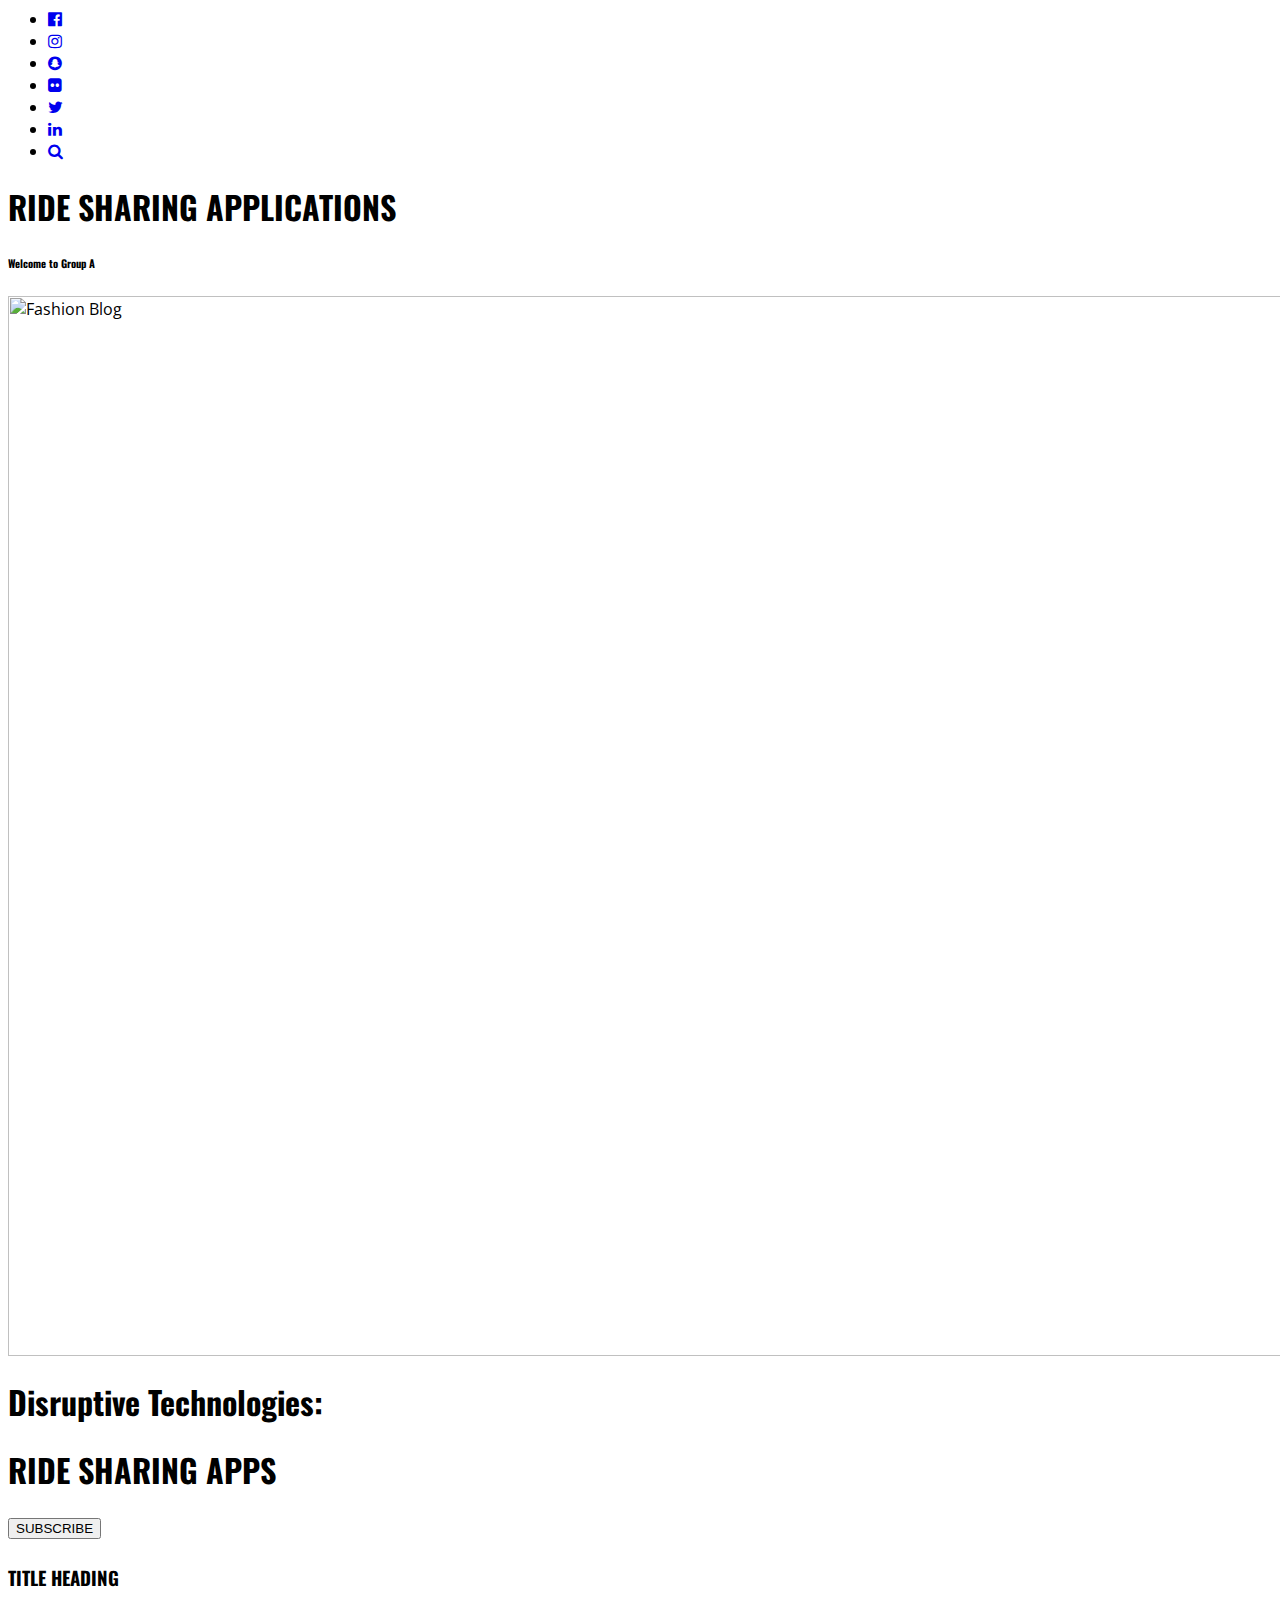
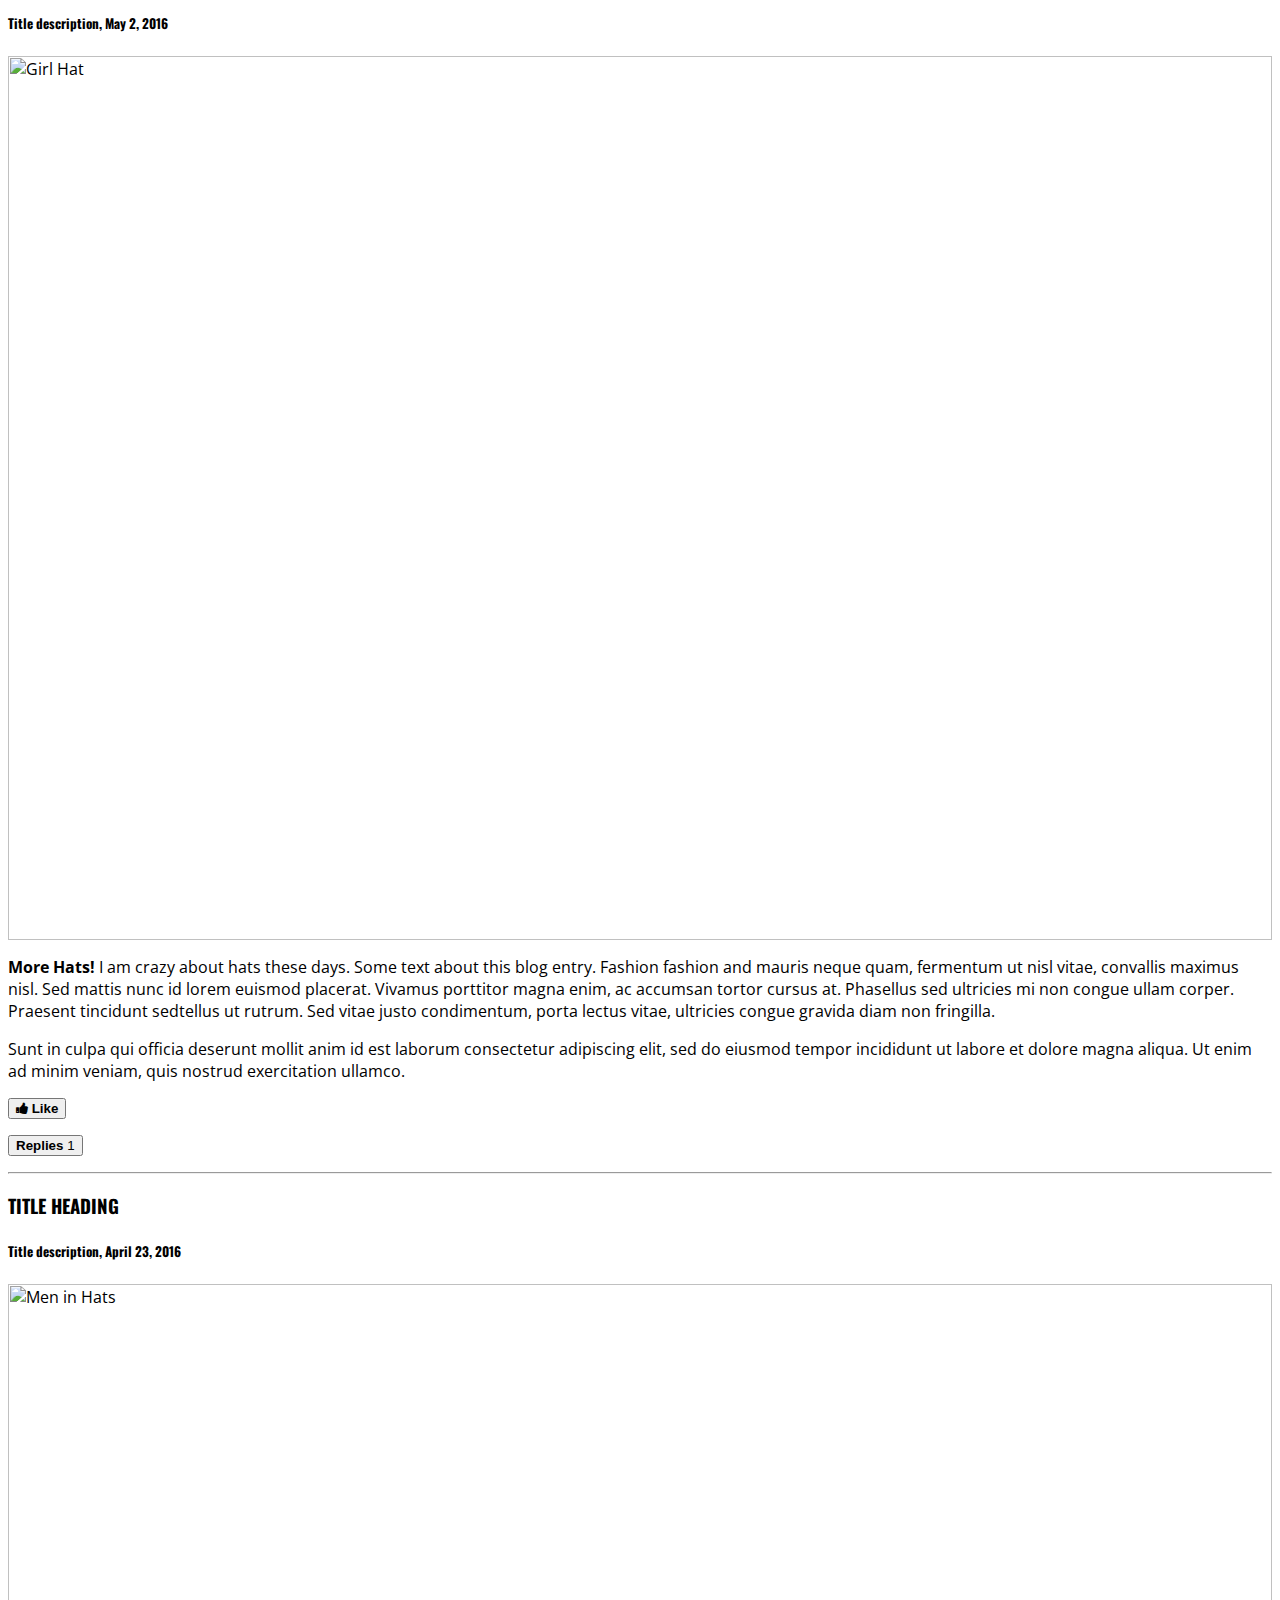
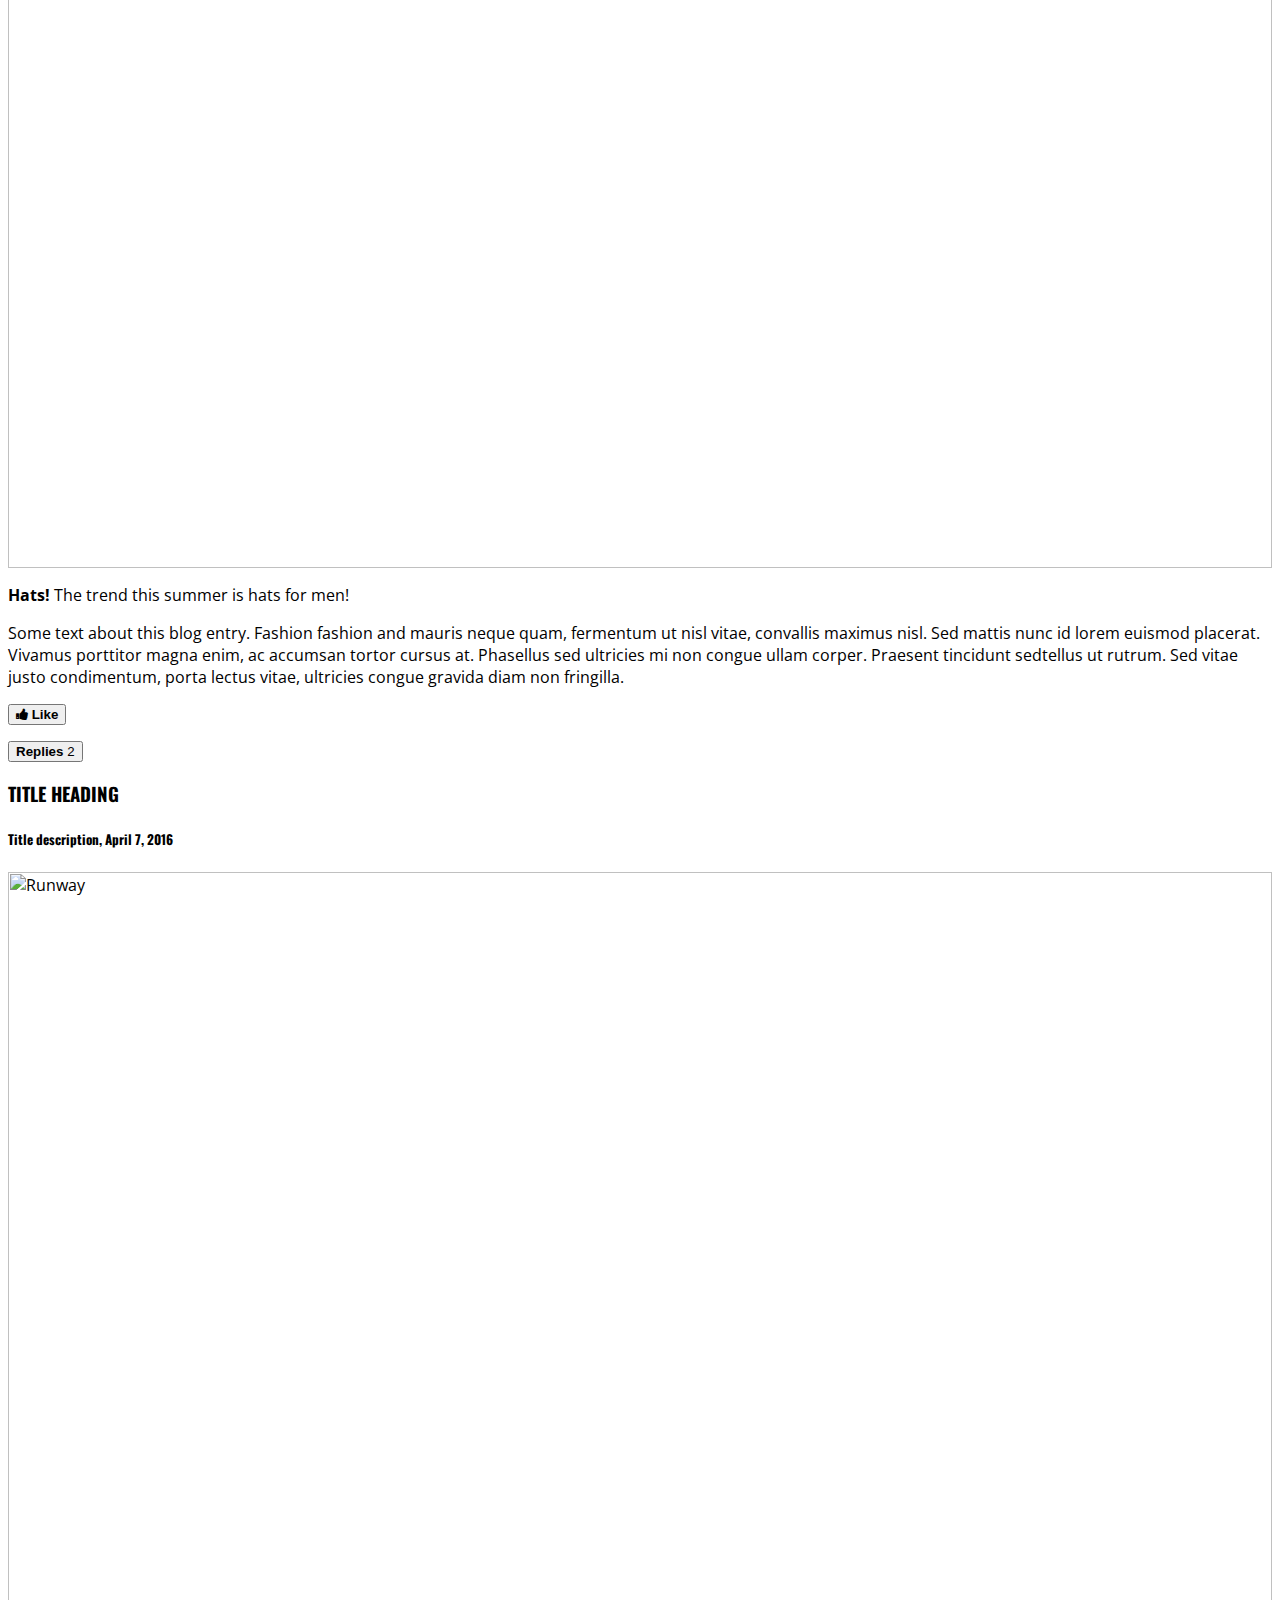
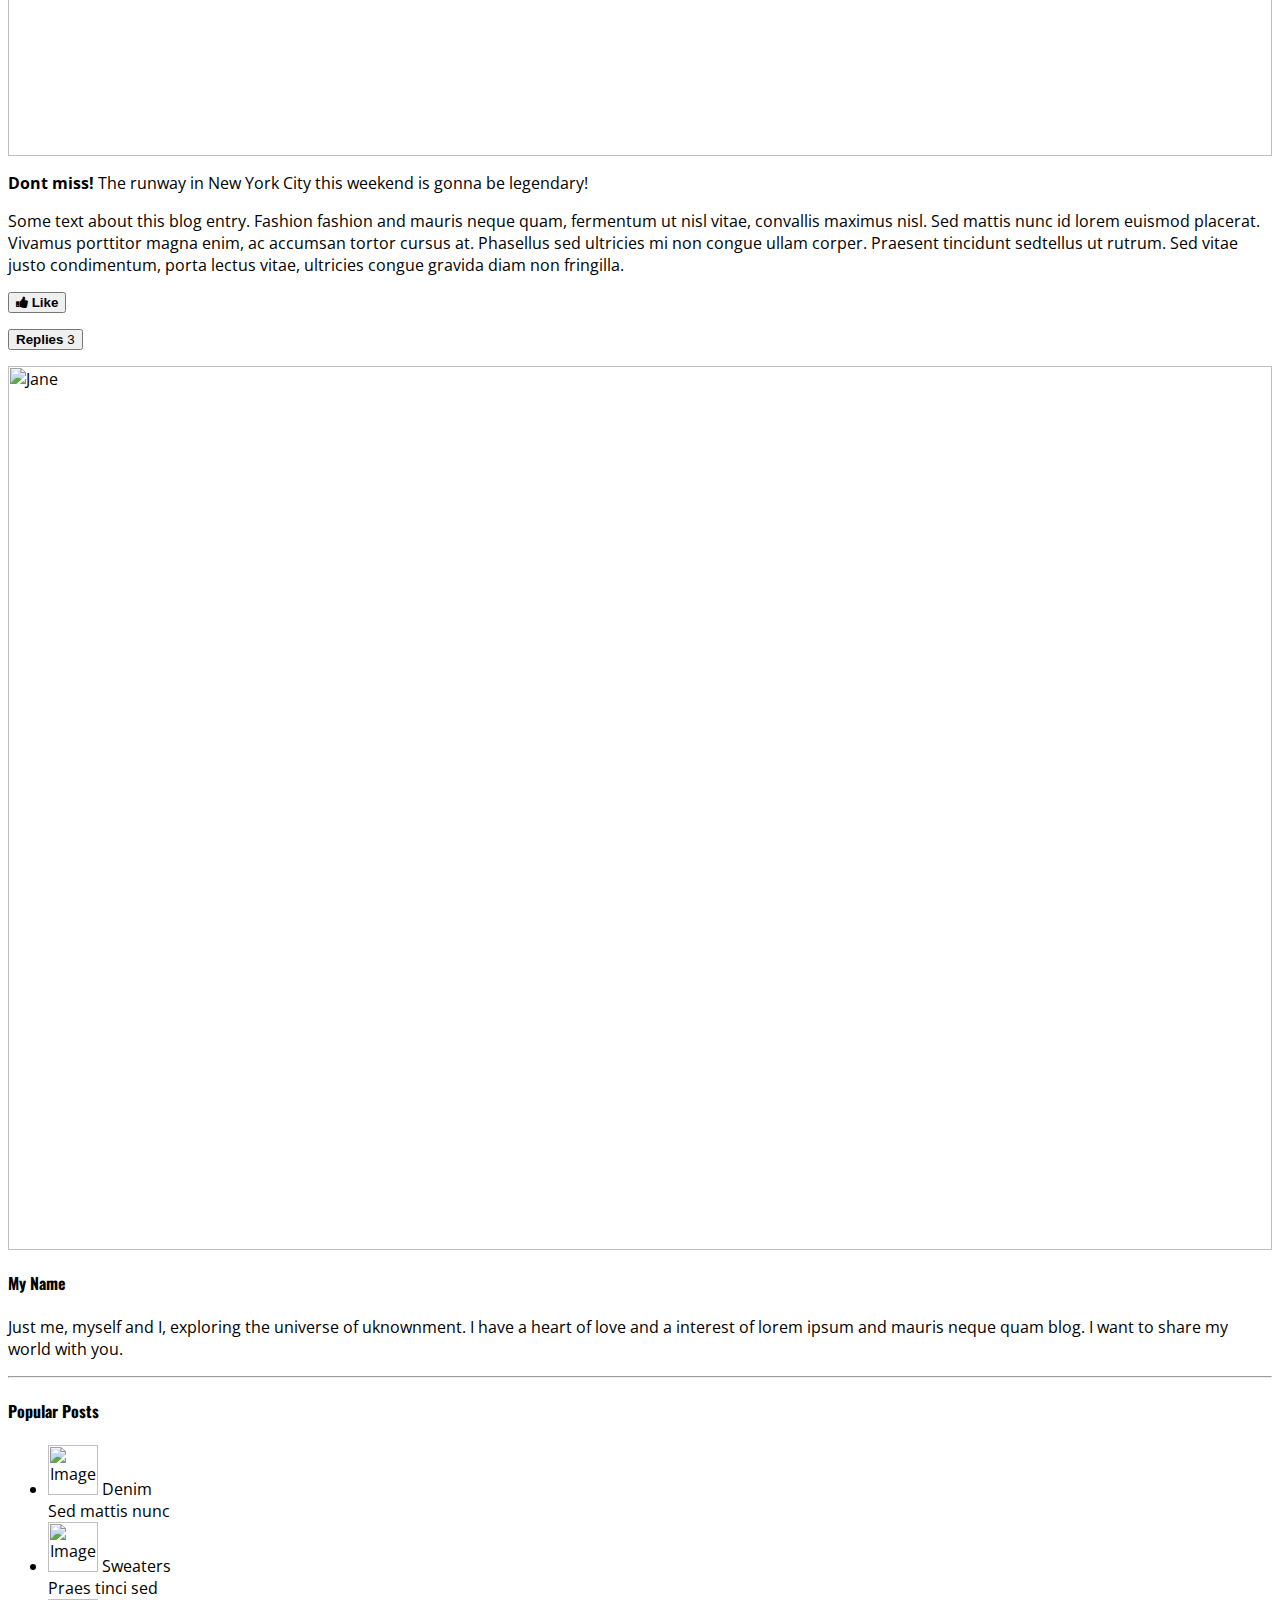
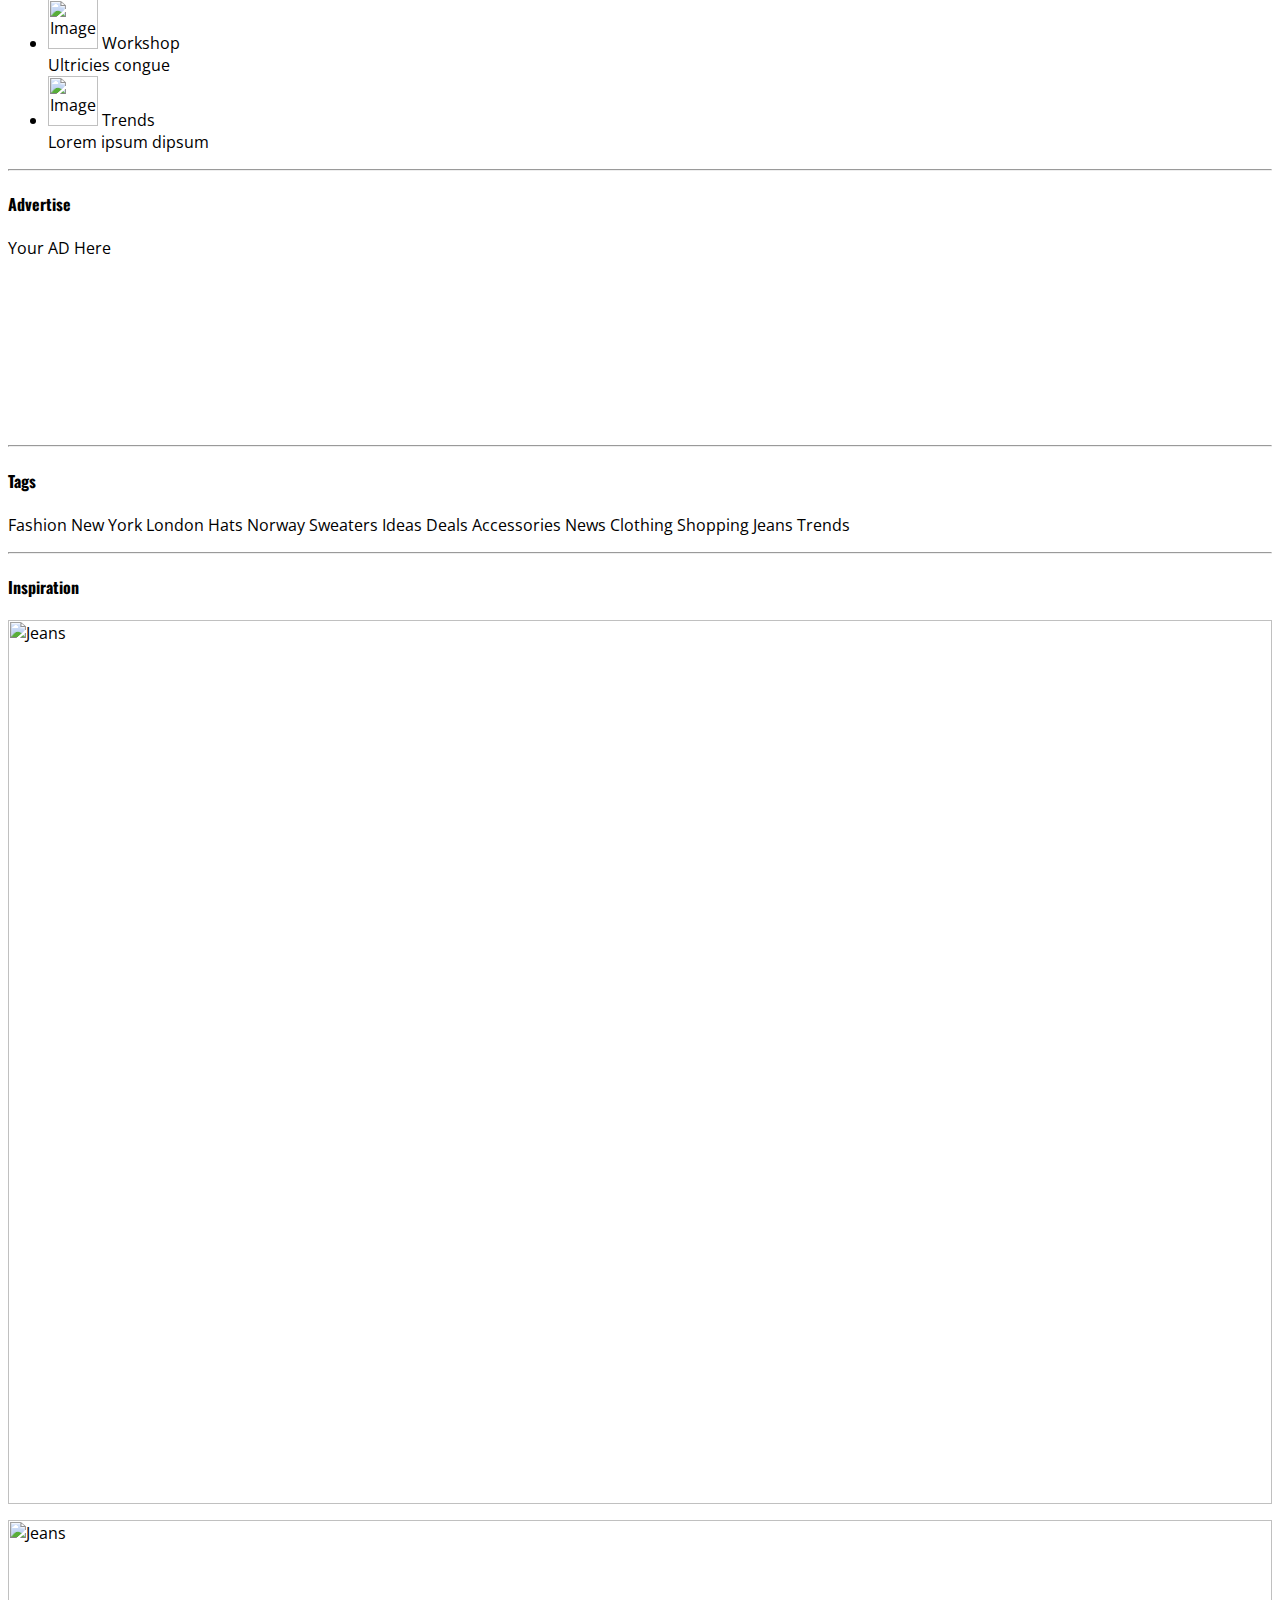
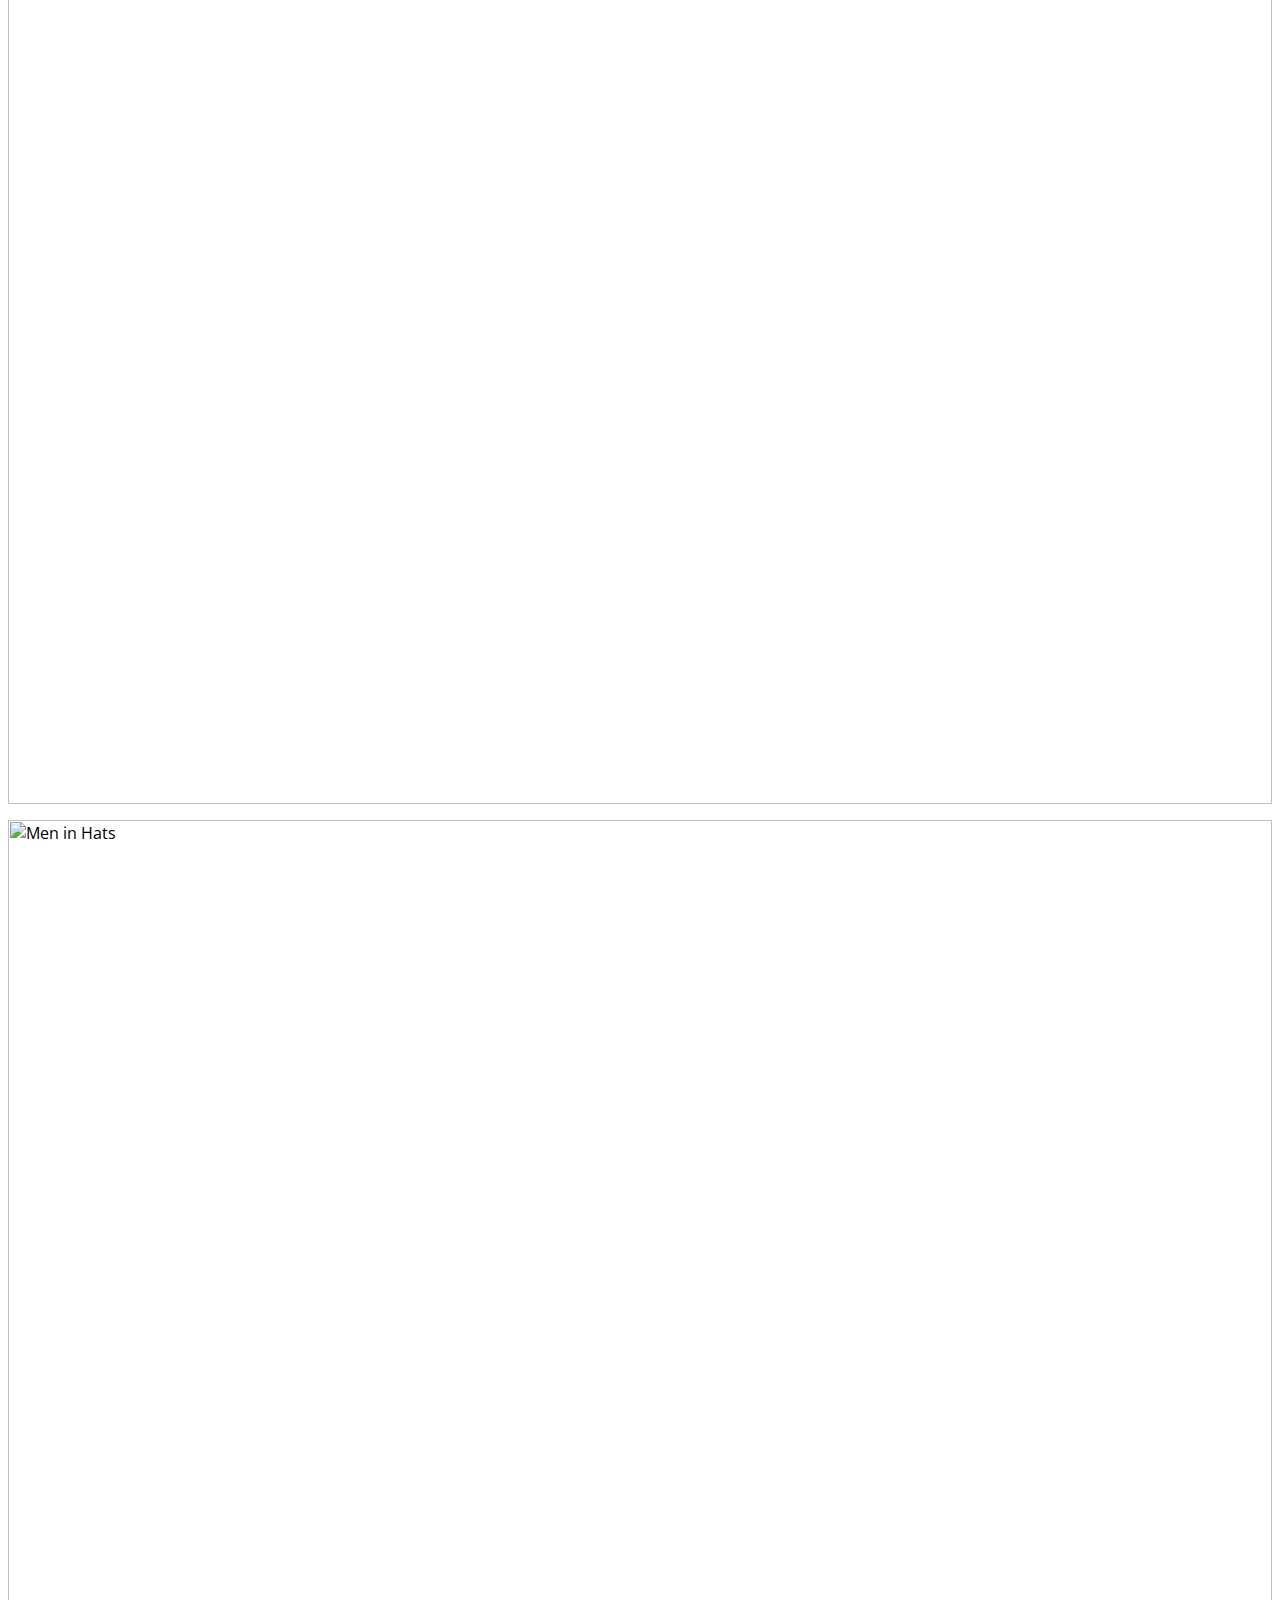
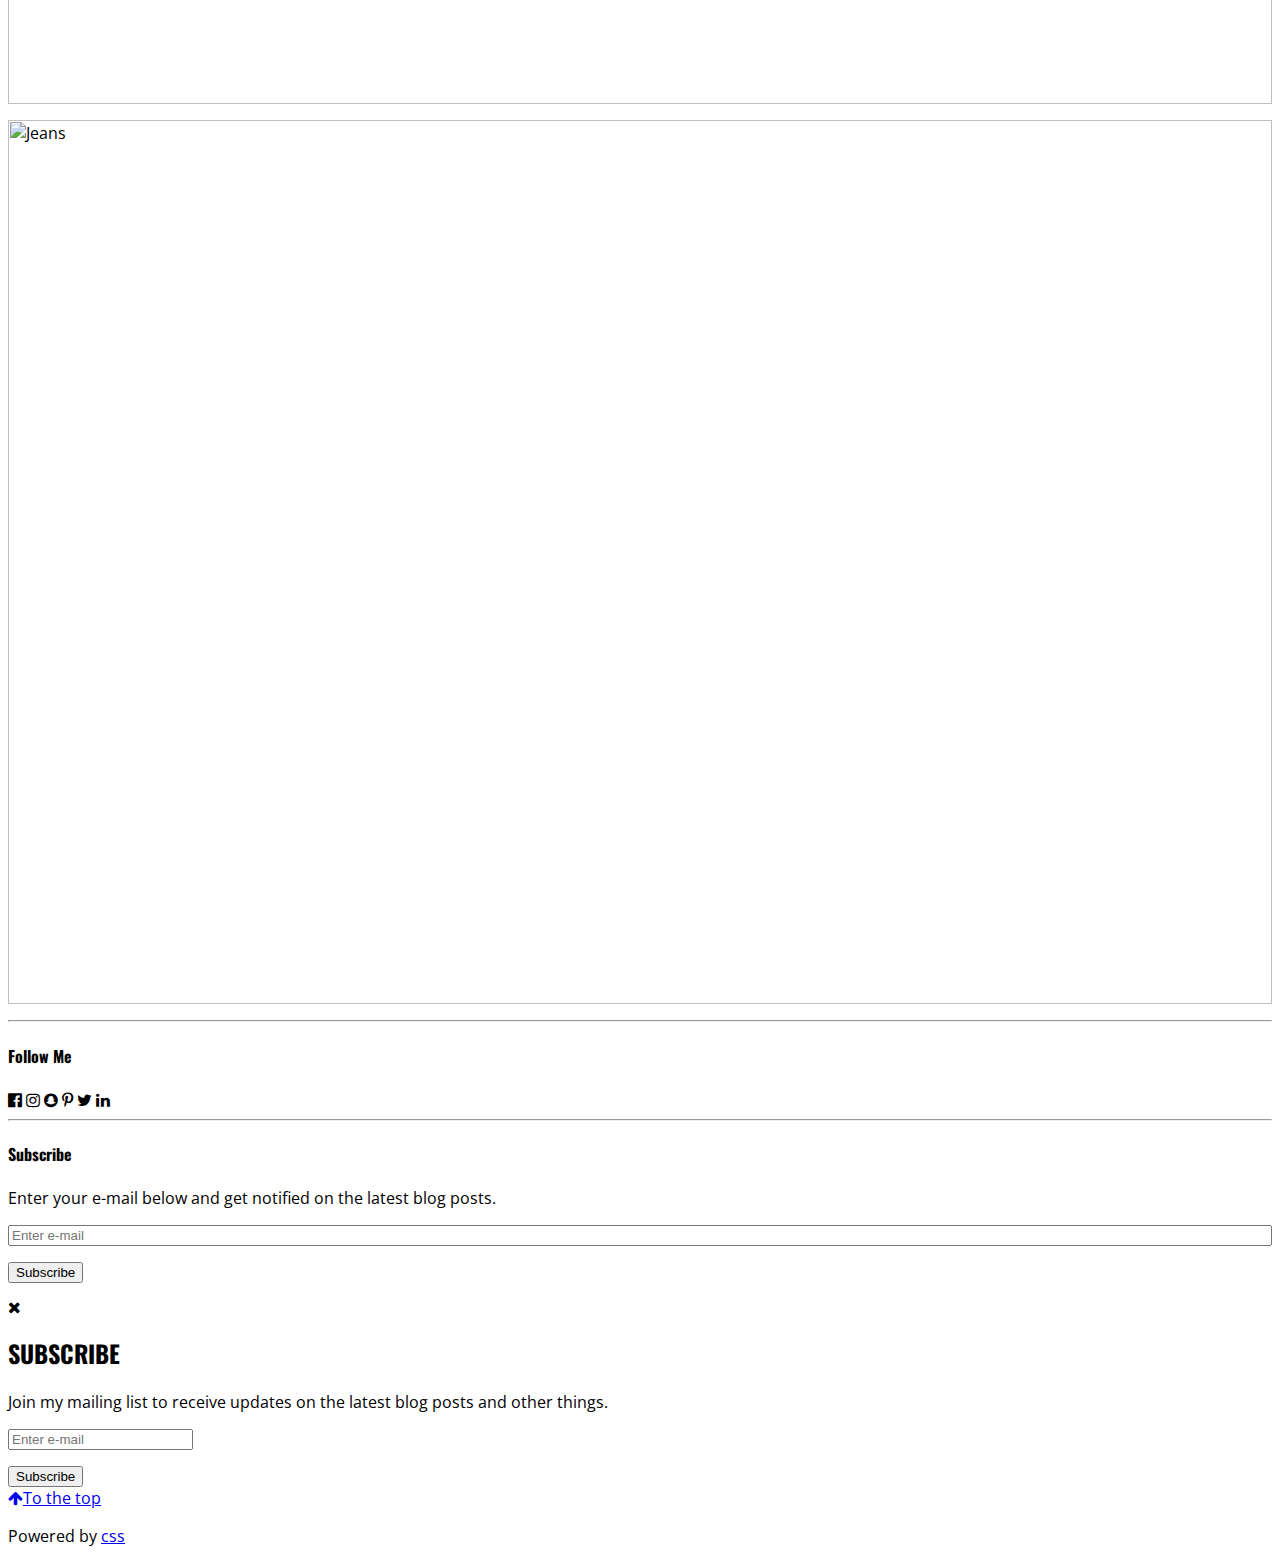
==== index.html @ 6582c115 "Update index.html" ====
<html>
<head>
<link rel="stylesheet" type="text/css" href="stylesheet.css" />
<title>W3.CSS Template</title>
<meta charset="UTF-8">
<meta name="viewport" content="width=device-width, initial-scale=1">
<link rel="stylesheet" href="https://fonts.googleapis.com/css?family=Oswald">
<link rel="stylesheet" href="https://fonts.googleapis.com/css?family=Open Sans">
<link rel="stylesheet" href="https://cdnjs.cloudflare.com/ajax/libs/font-awesome/4.7.0/css/font-awesome.min.css">
<style>
h1,h2,h3,h4,h5,h6 {font-family: "Oswald"}
body {font-family: "Open Sans"}
</style>
</head>
<body class="w3-light-grey">

<!-- Navigation bar with social media icons -->
<ul class="w3-navbar w3-black w3-hide-small">
  <li><a href="#"><i class="fa fa-facebook-official"></i></a></li>
  <li><a href="#"><i class="fa fa-instagram"></i></a></li>
  <li><a href="#"><i class="fa fa-snapchat"></i></a></li>
  <li><a href="#"><i class="fa fa-flickr"></i></a></li>
  <li><a href="#"><i class="fa fa-twitter"></i></a></li>
  <li><a href="#"><i class="fa fa-linkedin"></i></a></li>
  <li class="w3-right"><a href="#"><i class="fa fa-search"></i></a></li>
</ul>
  
<!-- w3-content defines a container for fixed size centered content, 
and is wrapped around the whole page content, except for the footer in this example -->
<div class="w3-content" style="max-width:1600px">

  <!-- Header -->
  <header class="w3-container w3-center w3-padding-48 w3-white">
    <h1 class="w3-xxxlarge"><b>RIDE SHARING APPLICATIONS</b></h1>
    <h6>Welcome to<span class="w3-tag"> Group A</span></h6>
  </header>

  <!-- Image header -->
  <header class="w3-display-container w3-wide" id="home">
    <img class="w3-image" src="https://germini.info/wp-content/uploads/2016/12/JavaScript-if-else.jpg" alt="Fashion Blog" width="1600" height="1060">
    <div class="w3-display-left w3-padding-xlarge">
      <h1 class="w3-text-white">Disruptive Technologies:</h1>
      <h1 class="w3-jumbo w3-text-white w3-hide-small"><b>RIDE SHARING APPS</b></h1>
      <h6><button class="w3-btn w3-white w3-padding-large w3-large w3-opacity w3-hover-opacity-off" onclick="document.getElementById('subscribe').style.display='block'">SUBSCRIBE</button></h6>
    </div>
  </header>

  <!-- Grid -->
  <div class="w3-row w3-padding w3-border">

    <!-- Blog entries -->
    <div class="w3-col l8 s12">
    
      <!-- Blog entry -->
      <div class="w3-container w3-white w3-margin w3-padding-large">
        <div class="w3-center">
          <h3>TITLE HEADING</h3>
          <h5>Title description, <span class="w3-opacity">May 2, 2016</span></h5>
        </div>

        <div class="w3-justify">
          <img src="https://germini.info/wp-content/uploads/2016/12/JavaScript-if-else.jpg" alt="Girl Hat" style="width:100%" class="w3-padding-12">
          <p><strong>More Hats!</strong> I am crazy about hats these days. Some text about this blog entry. Fashion fashion and mauris neque quam, fermentum ut nisl vitae, convallis maximus nisl. Sed mattis nunc id lorem euismod placerat. Vivamus porttitor
            magna enim, ac accumsan tortor cursus at. Phasellus sed ultricies mi non congue ullam corper. Praesent tincidunt sedtellus ut rutrum. Sed vitae justo condimentum, porta lectus vitae, ultricies congue gravida diam non fringilla.</p>
          <p>Sunt in culpa qui officia deserunt mollit anim id est laborum consectetur adipiscing elit, sed do eiusmod tempor incididunt ut labore et dolore magna aliqua. Ut enim ad minim veniam, quis nostrud exercitation ullamco.</p>
          <p class="w3-left"><button class="w3-btn w3-white w3-border" onclick="likeFunction(this)"><b><i class="fa fa-thumbs-up"></i> Like</b></button></p>
          <p class="w3-right"><button class="w3-btn" onclick="myFunction('demo1')" id="myBtn"><b>Replies  </b> <span class="w3-tag w3-white">1</span></button></p>
          <p class="w3-clear"></p>
          <div class="w3-row w3-padding-bottom" id="demo1" style="display:none">
            <hr>
              <div class="w3-col l2 m3">
                <img src="https://germini.info/wp-content/uploads/2016/12/JavaScript-if-else.jpg" style="width:90px;">
              </div>
              <div class="w3-col l10 m9">
                <h4>George <span class="w3-opacity w3-medium">May 3, 2015, 6:32 PM</span></h4>
                <p>Great blog post! Following</p>
              </div>
          </div>
        </div>
      </div>
      <hr>

      <!-- Blog entry -->
      <div class="w3-container w3-white w3-margin w3-padding-large">
        <div class="w3-center">
          <h3>TITLE HEADING</h3>
          <h5>Title description, <span class="w3-opacity">April 23, 2016</span></h5>
        </div>

        <div class="w3-justify">
          <img src="https://germini.info/wp-content/uploads/2016/12/JavaScript-if-else.jpg" alt="Men in Hats" style="width:100%" class="w3-padding-12">
          <p><strong>Hats!</strong> The trend this summer is hats for men!</p>
          <p>Some text about this blog entry. Fashion fashion and mauris neque quam, fermentum ut nisl vitae, convallis maximus nisl. Sed mattis nunc id lorem euismod placerat. Vivamus porttitor magna enim, ac accumsan tortor cursus at. Phasellus sed ultricies
            mi non congue ullam corper. Praesent tincidunt sedtellus ut rutrum. Sed vitae justo condimentum, porta lectus vitae, ultricies congue gravida diam non fringilla.</p>
          <p class="w3-left"><button class="w3-btn w3-white w3-border" onclick="likeFunction(this)"><b><i class="fa fa-thumbs-up"></i> Like</b></button></p>
          <p class="w3-right"><button class="w3-btn" onclick="myFunction('demo2')"><b>Replies  </b> <span class="w3-tag w3-white">2</span></button></p>
          <p class="w3-clear"></p>
          
          <!-- Example of comment field -->
          <div id="demo2" style="display:none">
            <div class="w3-row">
              <hr>
              <div class="w3-col l2 m3">
                <img src="https://germini.info/wp-content/uploads/2016/12/JavaScript-if-else.jpg" style="width:90px;">
              </div>
              <div class="w3-col l10 m9">
                <h4>Amber <span class="w3-opacity w3-medium">April 26, 2015, 10:52 PM</span></h4>
                <p>Love your blog page! Simply the best! Lorem ipsum dolor sit amet, consectetur adipiscing elit, sed do eiusmod tempor incididunt ut labore et dolore magna aliqua.</p><br>
              </div>
            </div>
            <div class="w3-row w3-padding-bottom">
              <div class="w3-col l2 m3">
                <img src="https://germini.info/wp-content/uploads/2016/12/JavaScript-if-else.jpg" style="width:90px;">
              </div>
              <div class="w3-col l10 m9">
                <h4>Angie <span class="w3-opacity w3-medium">April 23, 2015, 9:12 PM</span></h4>
                <p>Love hats!!</p>
              </div>
            </div>
          </div>
        </div>
      </div>

      <!-- Blog entry -->
      <div class="w3-container w3-white w3-margin w3-padding-large">
        <div class="w3-center">
          <h3>TITLE HEADING</h3>
          <h5>Title description, <span class="w3-opacity">April 7, 2016</span></h5>
        </div>

        <div class="w3-justify">
          <img src="https://germini.info/wp-content/uploads/2016/12/JavaScript-if-else.jpg" alt="Runway" style="width:100%" class="w3-padding-12">
          <p><strong>Dont miss!</strong> The runway in New York City this weekend is gonna be legendary!</p>
          <p>Some text about this blog entry. Fashion fashion and mauris neque quam, fermentum ut nisl vitae, convallis maximus nisl. Sed mattis nunc id lorem euismod placerat. Vivamus porttitor magna enim, ac accumsan tortor cursus at. Phasellus sed ultricies
            mi non congue ullam corper. Praesent tincidunt sedtellus ut rutrum. Sed vitae justo condimentum, porta lectus vitae, ultricies congue gravida diam non fringilla.</p>
          <p class="w3-left"><button class="w3-btn w3-white w3-border" onclick="likeFunction(this)"><b><i class="fa fa-thumbs-up"></i> Like</b></button></p>
          <p class="w3-right"><button class="w3-btn" onclick="myFunction('demo3')"><b>Replies  </b> <span class="w3-tag w3-white">3</span></button></p>
          <p class="w3-clear"></p>
          
          <!-- Example of comment field -->
          <div id="demo3" style="display:none">
            <hr>
            <div class="w3-row w3-margin-bottom">
              <div class="w3-col l2 m3">
                <img src="https://germini.info/wp-content/uploads/2016/12/JavaScript-if-else.jpg" style="width:90px;">
              </div>
              <div class="w3-col l10 m9">
                <h4>Jane <span class="w3-opacity w3-medium">April 10, 2015, 7:22 PM</span></h4>
                <p>That was a great runway show! Thanks for everything.</p>
              </div>
            </div>
            <div class="w3-row w3-margin-bottom">
              <div class="w3-col l2 m3">
                <img src="https://germini.info/wp-content/uploads/2016/12/JavaScript-if-else.jpg" style="width:90px;">
              </div>
              <div class="w3-col l10 m9">
                <h4>John <span class="w3-opacity w3-medium">April 8, 2015, 10:32 PM</span></h4>
                <p>Keep up the GREAT work! I am cheering for you!! Lorem ipsum dolor sit amet, consectetur adipiscing elit, sed do eiusmod tempor incididunt.</p>
              </div>
            </div>
            <div class="w3-row w3-padding-bottom">
              <div class="w3-col l2 m3">
                <img src="https://germini.info/wp-content/uploads/2016/12/JavaScript-if-else.jpg" style="width:90px;">
              </div>
              <div class="w3-col l10 m9">
                <h4>Anja <span class="w3-opacity w3-medium">April 7, 2015, 9:12 PM</span></h4>
                <p>Cant wait for the runway to start!</p>
              </div>
            </div>
          </div>
        </div>
      </div>
      
    <!-- END BLOG ENTRIES -->
    </div>

    <!-- About/Information menu -->
    <div class="w3-col l4">
      <!-- About Card -->
      <div class="w3-white w3-margin">
        <img src="https://germini.info/wp-content/uploads/2016/12/JavaScript-if-else.jpg" alt="Jane" style="width:100%" class="w3-grayscale">
        <div class="w3-container w3-black">
          <h4>My Name</h4>
          <p>Just me, myself and I, exploring the universe of uknownment. I have a heart of love and a interest of lorem ipsum and mauris neque quam blog. I want to share my world with you.</p>
        </div>
      </div>
      <hr>

      <!-- Posts -->
      <div class="w3-white w3-margin">
        <div class="w3-container w3-padding w3-black">
          <h4>Popular Posts</h4>
        </div>
        <ul class="w3-ul w3-hoverable w3-white">
          <li class="w3-padding-16">
            <img src="https://germini.info/wp-content/uploads/2016/12/JavaScript-if-else.jpg" alt="Image" class="w3-left w3-margin-right" style="width:50px">
            <span class="w3-large">Denim</span>
            <br>
            <span>Sed mattis nunc</span>
          </li>
          <li class="w3-padding-16">
            <img src="https://germini.info/wp-content/uploads/2016/12/JavaScript-if-else.jpg" alt="Image" class="w3-left w3-margin-right" style="width:50px">
            <span class="w3-large">Sweaters</span>
            <br>
            <span>Praes tinci sed</span>
          </li>
          <li class="w3-padding-16">
            <img src="https://germini.info/wp-content/uploads/2016/12/JavaScript-if-else.jpg" alt="Image" class="w3-left w3-margin-right" style="width:50px">
            <span class="w3-large">Workshop</span>
            <br>
            <span>Ultricies congue</span>
          </li>
          <li class="w3-padding-16">
            <img src="https://germini.info/wp-content/uploads/2016/12/JavaScript-if-else.jpg" alt="Image" class="w3-left w3-margin-right w3-sepia" style="width:50px">
            <span class="w3-large">Trends</span>
            <br>
            <span>Lorem ipsum dipsum</span>
          </li>
        </ul>
      </div>
      <hr>

      <!-- Advertising -->
      <div class="w3-white w3-margin">
        <div class="w3-container w3-padding w3-black">
          <h4>Advertise</h4>
        </div>
        <div class="w3-container w3-white">
          <div class="w3-container w3-display-container w3-light-grey w3-section" style="height:200px">
            <span class="w3-display-middle">Your AD Here</span>
          </div>
        </div>
      </div>
      <hr>

      <!-- Tags -->
      <div class="w3-white w3-margin">
        <div class="w3-container w3-padding w3-black">
          <h4>Tags</h4>
        </div>
        <div class="w3-container w3-white">
          <p>
            <span class="w3-tag w3-black w3-margin-bottom">Fashion</span> <span class="w3-tag w3-light-grey w3-small w3-margin-bottom">New York</span> <span class="w3-tag w3-light-grey w3-small w3-margin-bottom">London</span>
            <span class="w3-tag w3-light-grey w3-small w3-margin-bottom">Hats</span> <span class="w3-tag w3-light-grey w3-small w3-margin-bottom">Norway</span> <span class="w3-tag w3-light-grey w3-small w3-margin-bottom">Sweaters</span>
            <span class="w3-tag w3-light-grey w3-small w3-margin-bottom">Ideas</span> <span class="w3-tag w3-light-grey w3-small w3-margin-bottom">Deals</span> <span class="w3-tag w3-light-grey w3-small w3-margin-bottom">Accessories</span>
            <span class="w3-tag w3-light-grey w3-small w3-margin-bottom">News</span> <span class="w3-tag w3-light-grey w3-small w3-margin-bottom">Clothing</span> <span class="w3-tag w3-light-grey w3-small w3-margin-bottom">Shopping</span>
            <span class="w3-tag w3-light-grey w3-small w3-margin-bottom">Jeans</span> <span class="w3-tag w3-light-grey w3-small w3-margin-bottom">Trends</span>
          </p>
        </div>
      </div>
      <hr>

      <!-- Inspiration -->
      <div class="w3-white w3-margin">
        <div class="w3-container w3-padding w3-black">
          <h4>Inspiration</h4>
        </div>
        <div class="w3-row-padding w3-white">
          <div class="w3-col s6">
            <p><img src="https://germini.info/wp-content/uploads/2016/12/JavaScript-if-else.jpg" alt="Jeans" style="width:100%"></p>
            <p><img src="https://germini.info/wp-content/uploads/2016/12/JavaScript-if-else.jpg" alt="Jeans" style="width:100%"></p>
          </div>
          <div class="w3-col s6">
            <p><img src="https://germini.info/wp-content/uploads/2016/12/JavaScript-if-else.jpg" alt="Men in Hats" style="width:100%" class="w3-grayscale"></p>
            <p><img src="https://germini.info/wp-content/uploads/2016/12/JavaScript-if-else.jpg" alt="Jeans" style="width:100%"></p>
         </div>
        </div>
      </div>
      <hr>

      <div class="w3-white w3-margin">
        <div class="w3-container w3-padding w3-black">
          <h4>Follow Me</h4>
        </div>
        <div class="w3-container w3-xlarge w3-padding">
          <i class="fa fa-facebook-official w3-hover-text-indigo"></i>
          <i class="fa fa-instagram w3-hover-text-purple"></i>
          <i class="fa fa-snapchat w3-hover-text-yellow"></i>
          <i class="fa fa-pinterest-p w3-hover-text-red"></i>
          <i class="fa fa-twitter w3-hover-text-light-blue"></i>
          <i class="fa fa-linkedin w3-hover-text-indigo"></i>
        </div>
      </div>
      <hr>
      
      <!-- Subscribe -->
      <div class="w3-white w3-margin">
        <div class="w3-container w3-padding w3-black">
          <h4>Subscribe</h4>
        </div>
        <div class="w3-container w3-white">
          <p>Enter your e-mail below and get notified on the latest blog posts.</p>
          <p><input class="w3-input w3-border" type="text" placeholder="Enter e-mail" style="width:100%"></p>
          <p><button type="button" class="w3-btn-block w3-padding w3-red w3-opacity w3-hover-opacity-off">Subscribe</button></p>
        </div>
      </div>

    <!-- END About/Intro Menu -->
    </div>

  <!-- END GRID -->
  </div>

<!-- END w3-content -->
</div>

<!-- Subscribe Modal -->
<div id="subscribe" class="w3-modal w3-animate-opacity">
  <div class="w3-modal-content w3-padding-jumbo">
    <div class="w3-container w3-white">
      <i onclick="document.getElementById('subscribe').style.display='none'" class="fa fa-remove w3-xlarge w3-closebtn w3-hover-text-grey w3-margin"></i>
      <h2 class="w3-wide">SUBSCRIBE</h2>
      <p>Join my mailing list to receive updates on the latest blog posts and other things.</p>
      <p><input class="w3-input w3-border" type="text" placeholder="Enter e-mail"></p>
      <button type="button" class="w3-btn-block w3-padding-large w3-red w3-margin-bottom" onclick="document.getElementById('subscribe').style.display='none'">Subscribe</button>
    </div>
  </div>
</div>

<!-- Footer -->
<footer class="w3-container w3-dark-grey w3-padding-32 w3-padding-xlarge">
  <a href="#" class="w3-btn w3-padding-large w3-margin-bottom"><i class="fa fa-arrow-up w3-margin-right"></i>To the top</a>
  <p>Powered by <a href="#" target="_blank">css</a></p>
</footer>

<script>
// Toggle between hiding and showing blog replies/comments
document.getElementById("myBtn").click();
function myFunction(id) {
    var x = document.getElementById(id);
    if (x.className.indexOf("w3-show") == -1) {
        x.className += " w3-show";
    } else { 
        x.className = x.className.replace(" w3-show", "");
    }
}

function likeFunction(x) {
    x.style.fontWeight = "bold";
    x.innerHTML = "✓ Liked";
}
</script>

</body>
</html>
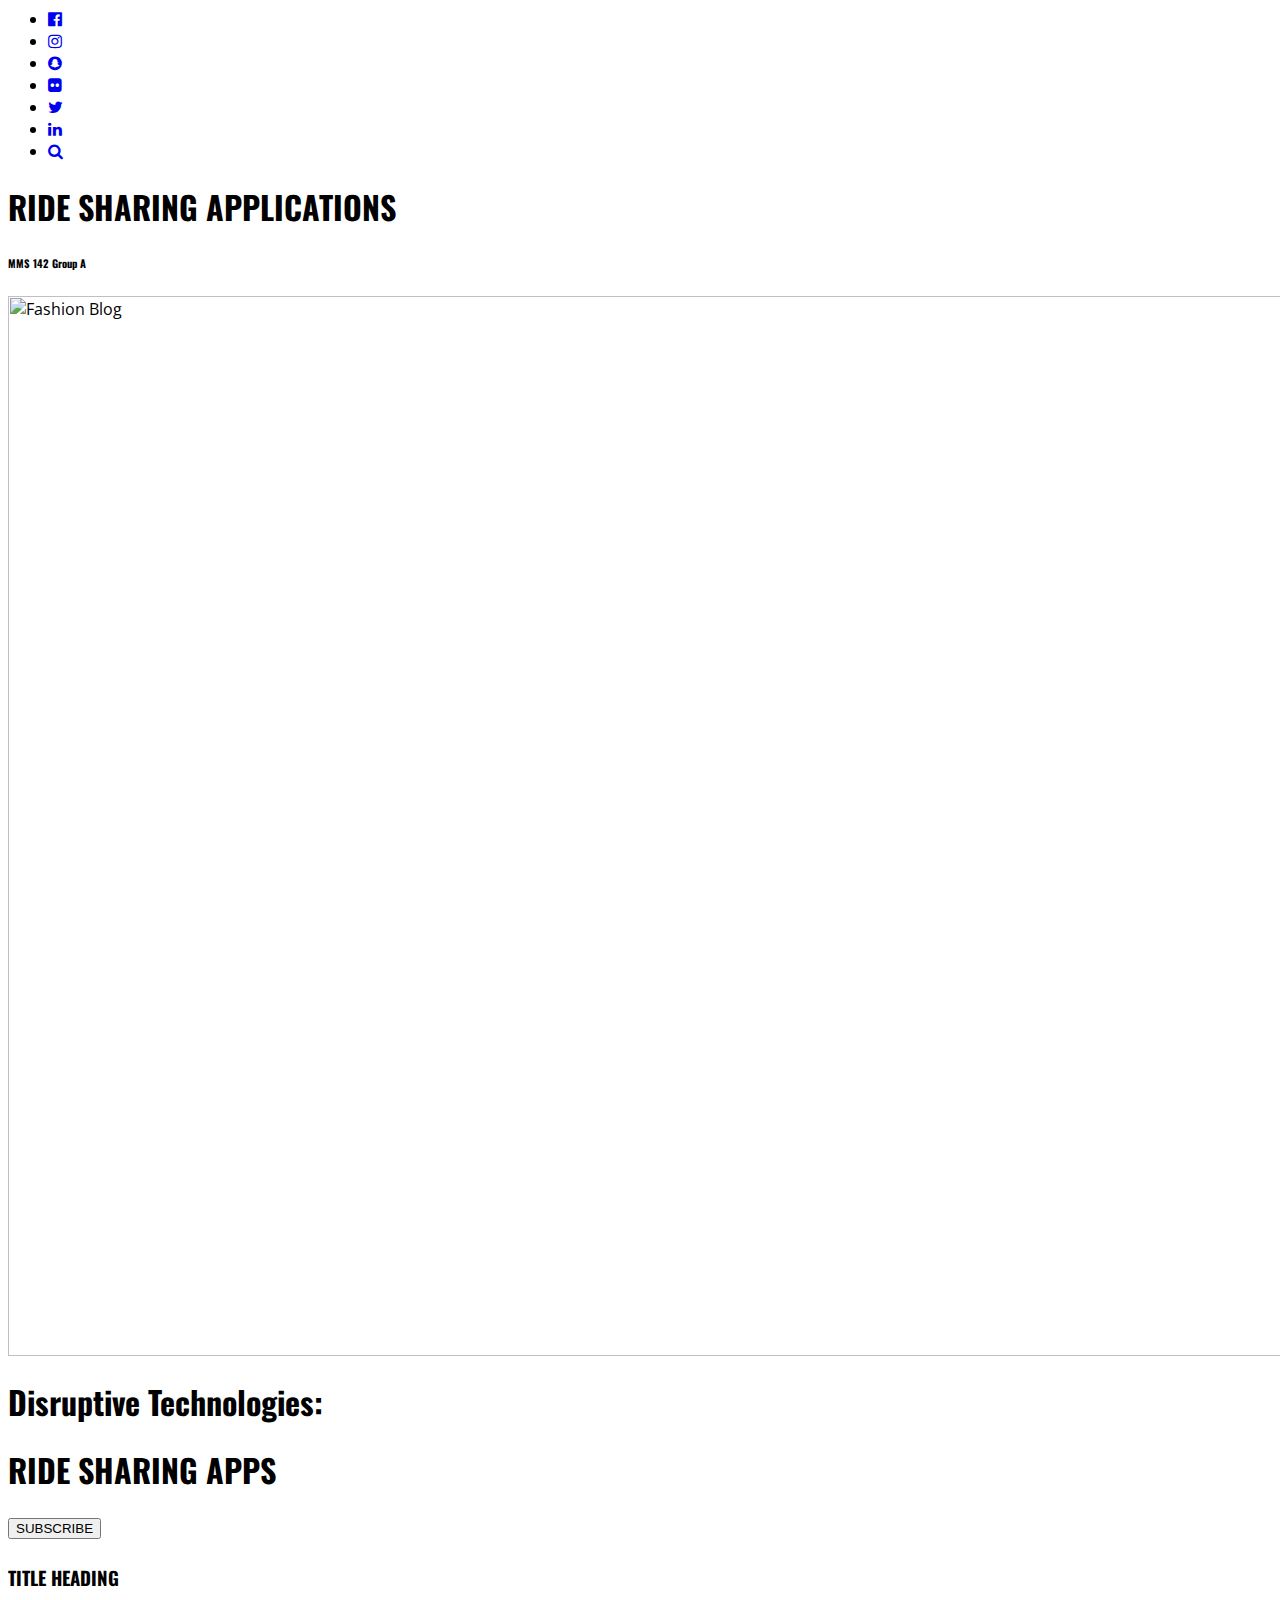
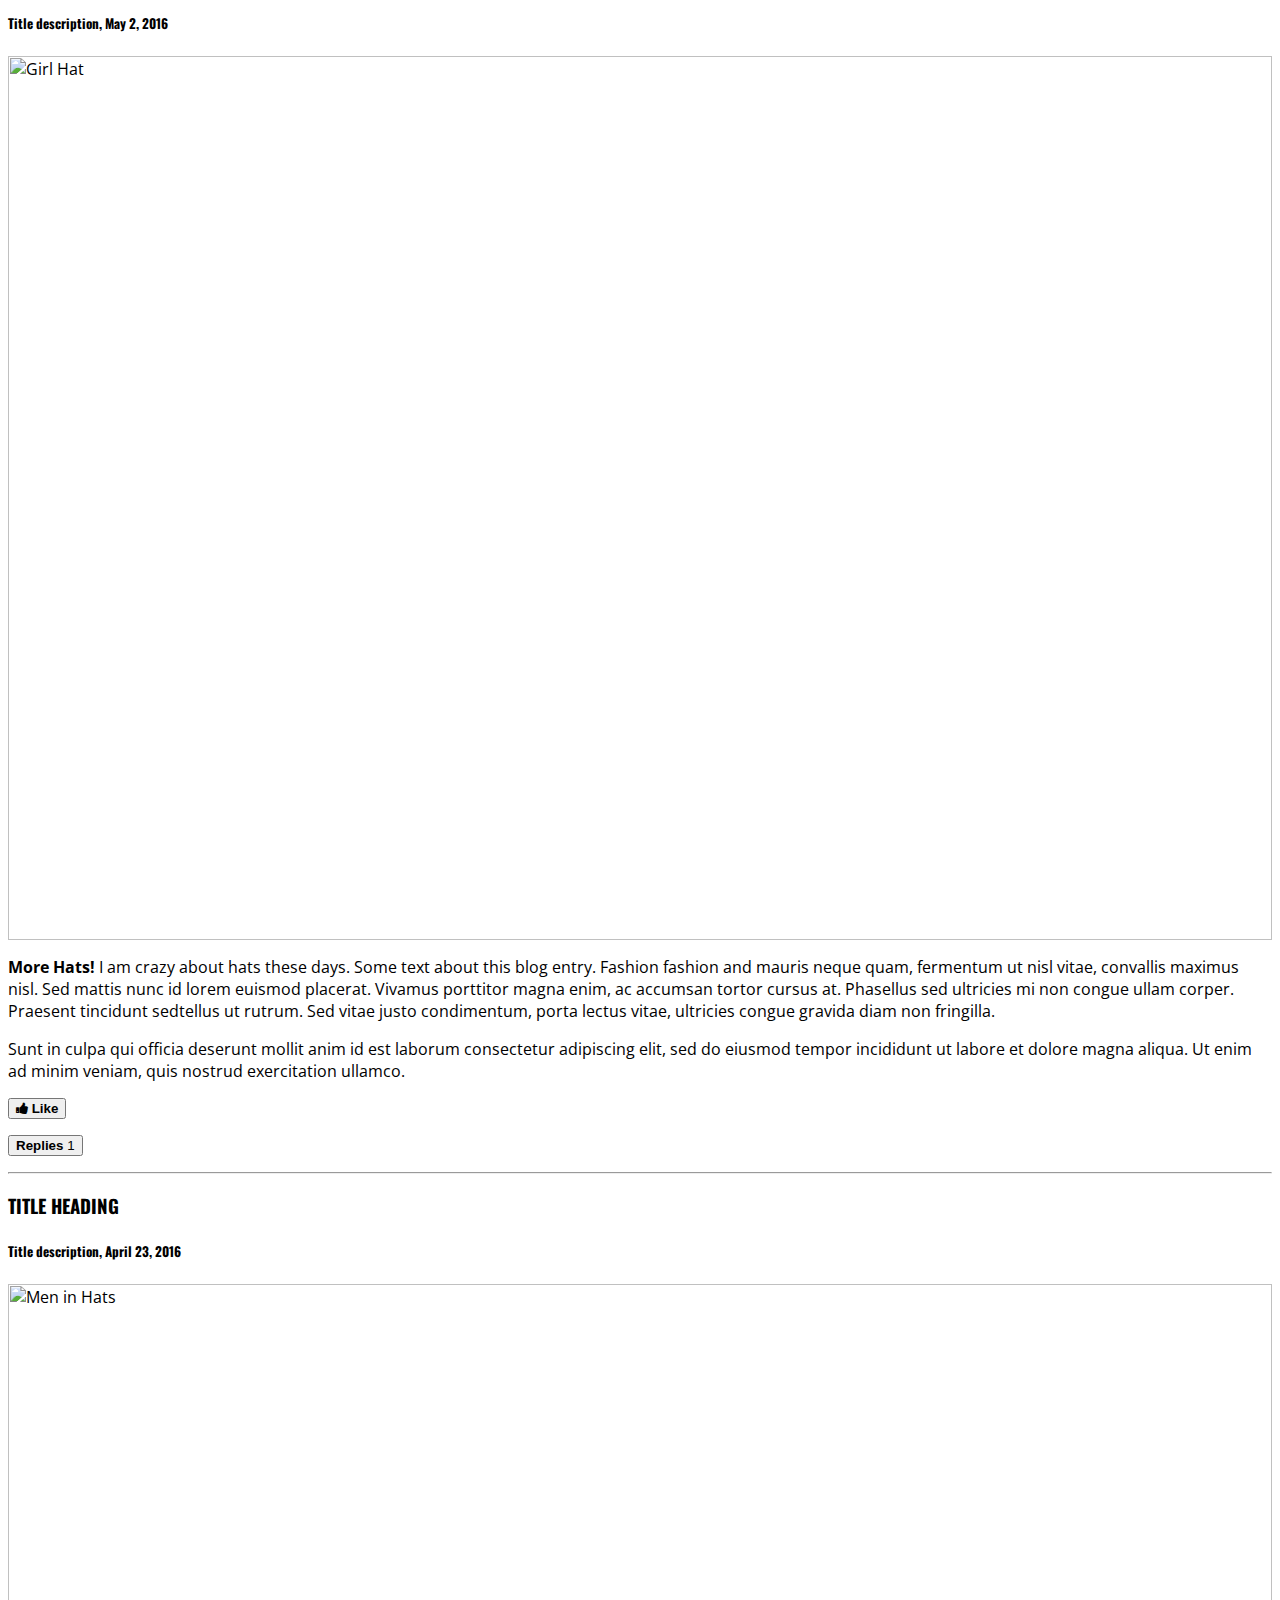
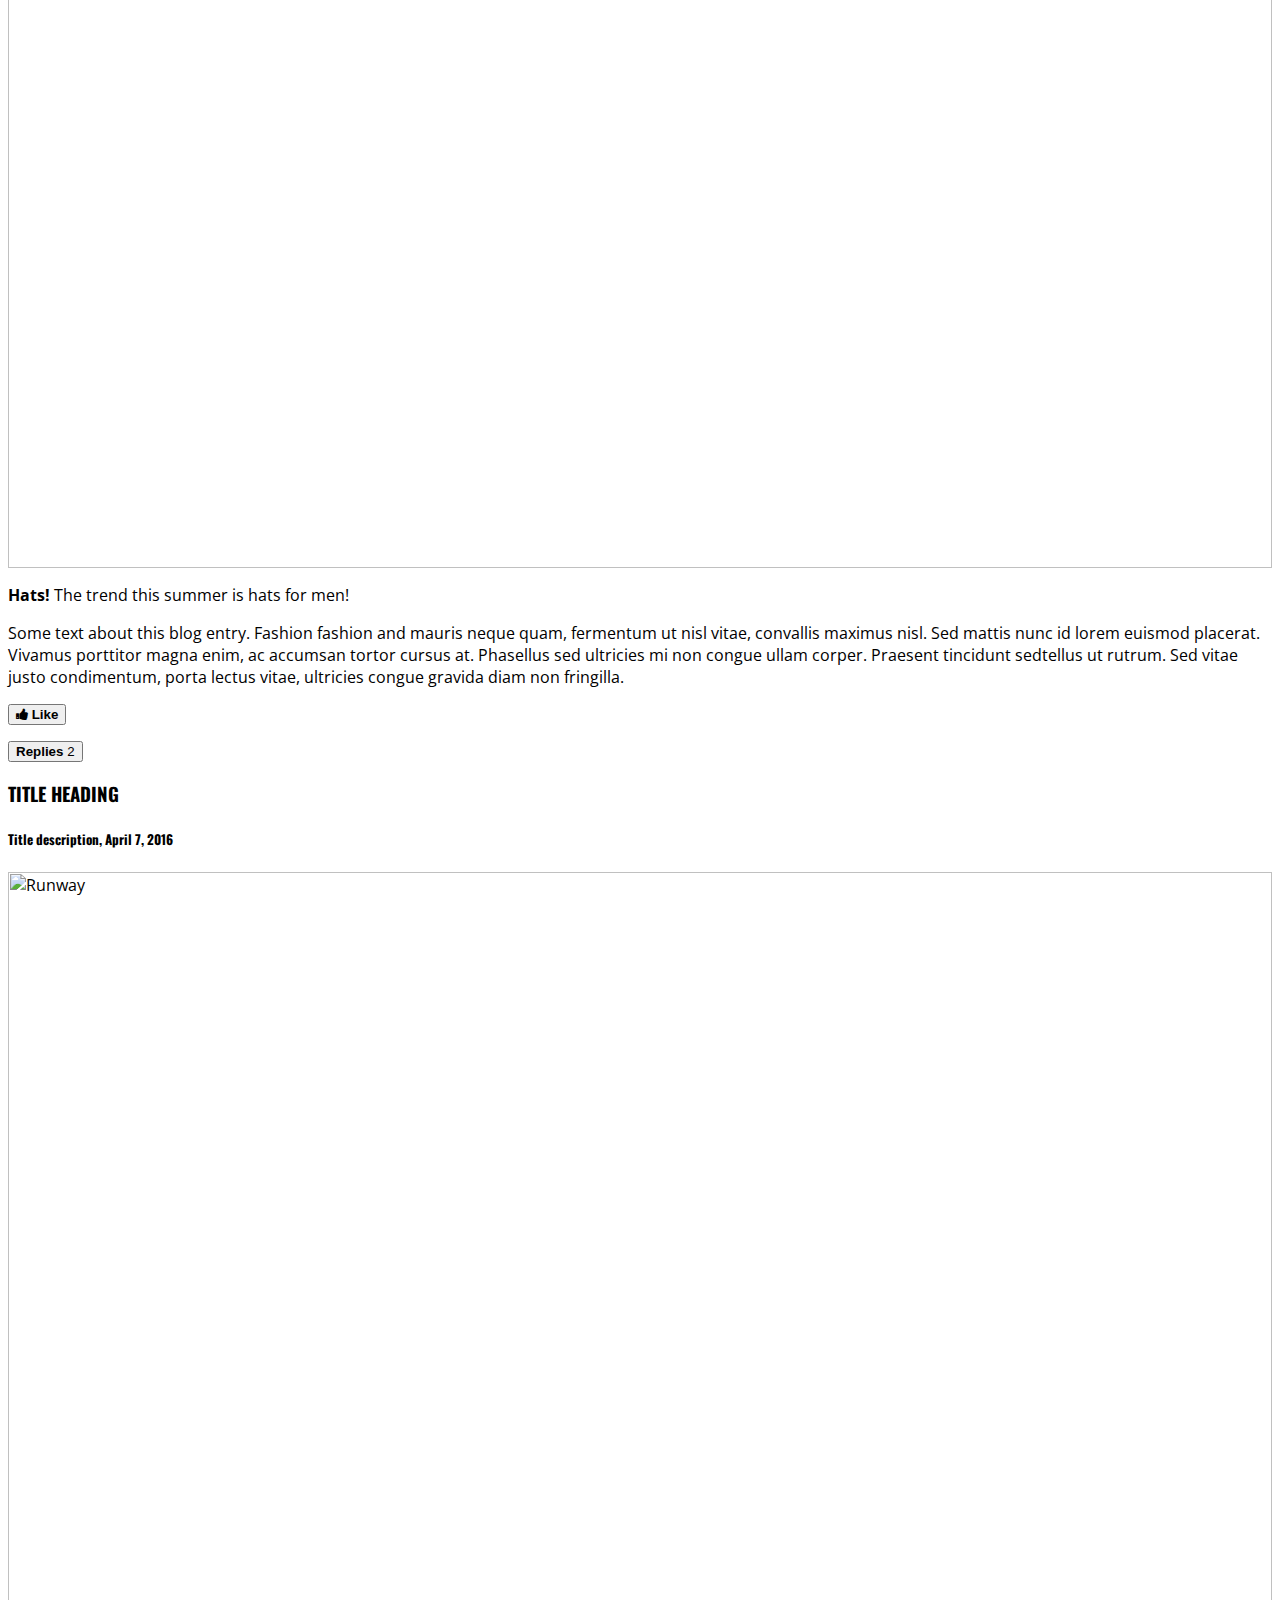
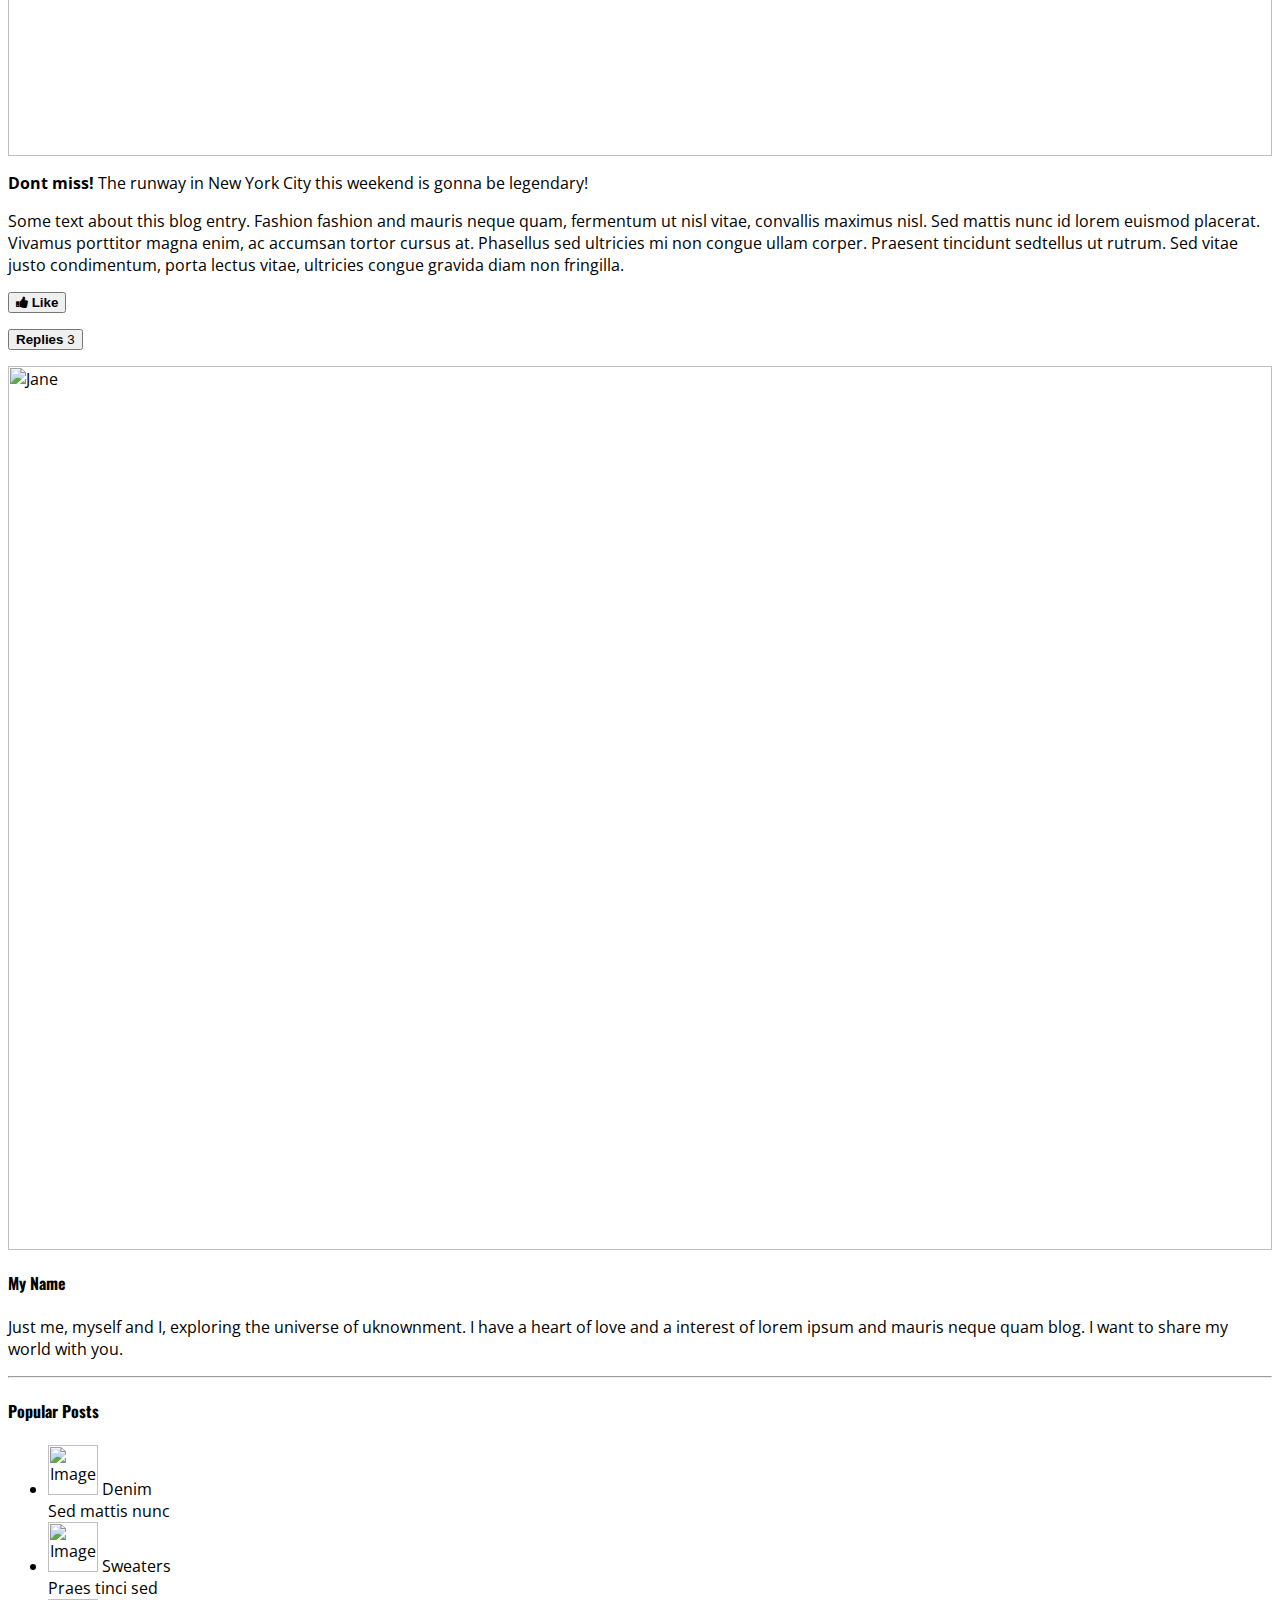
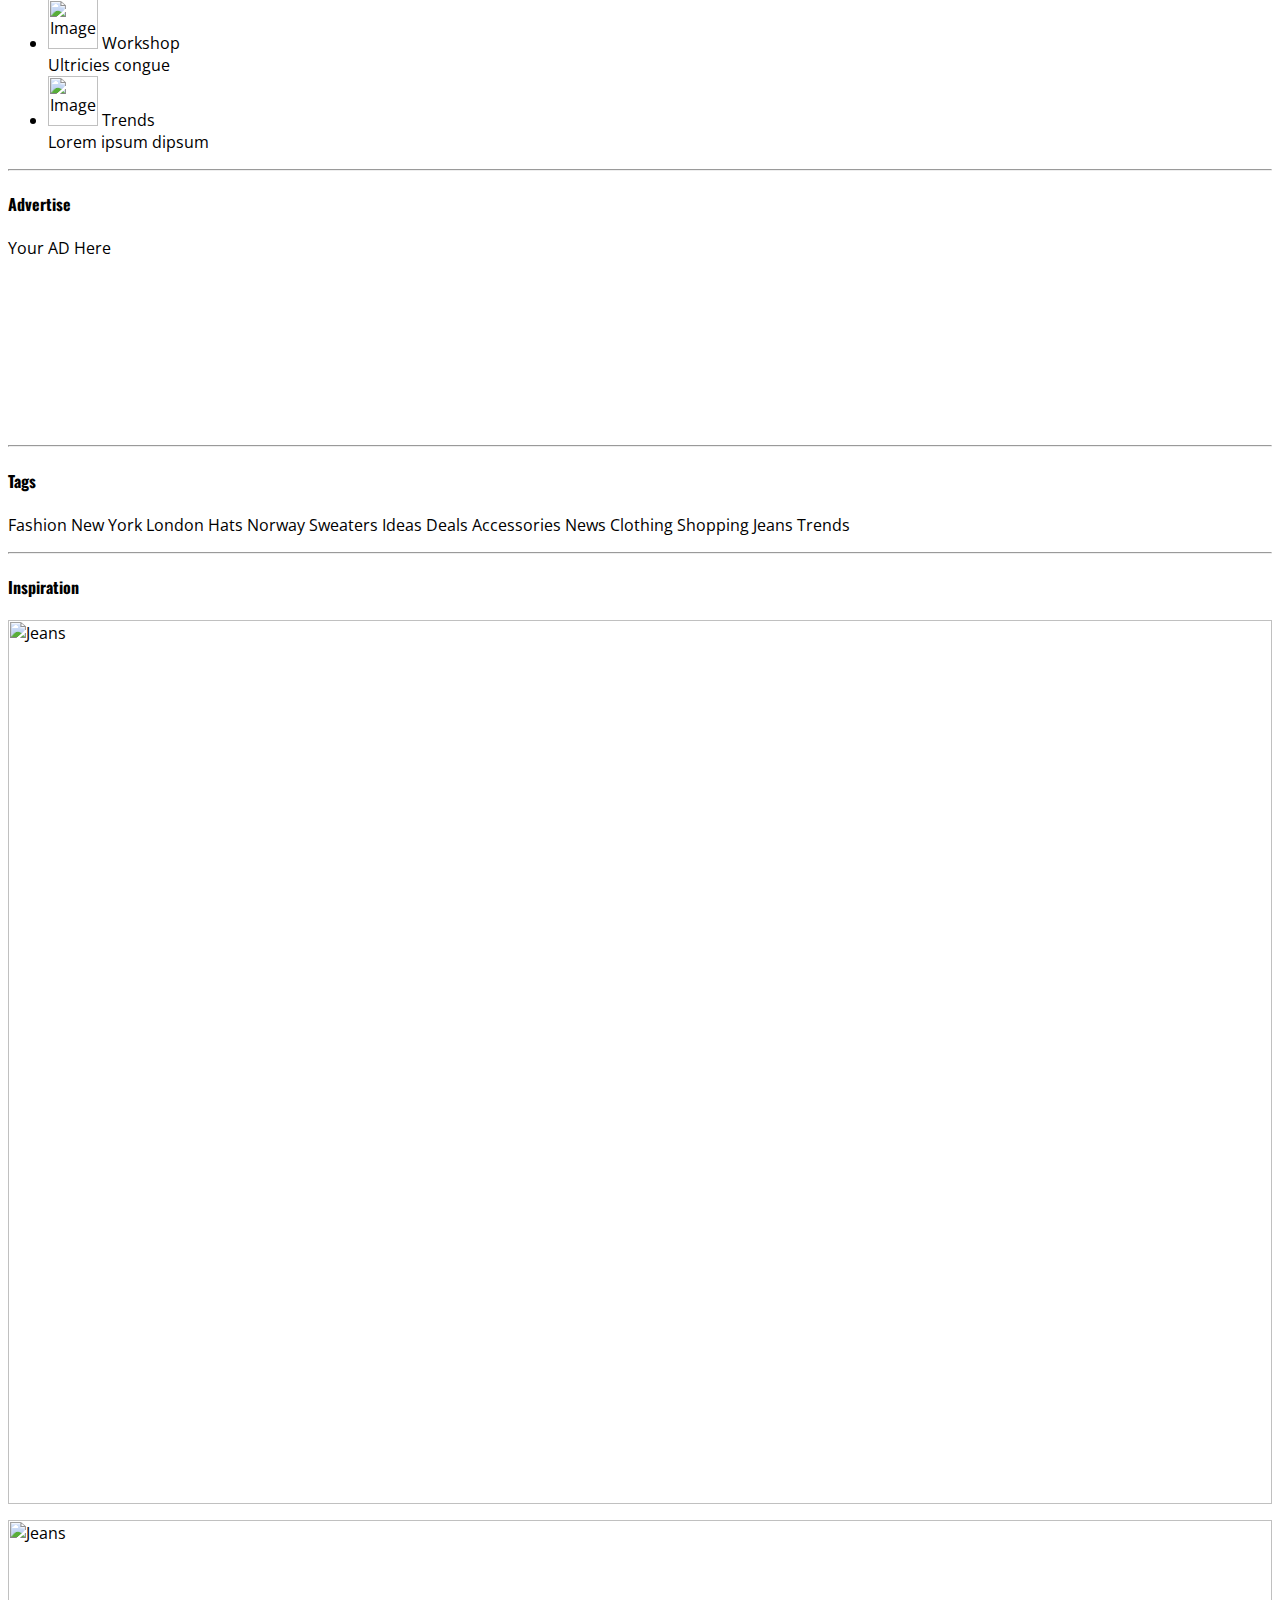
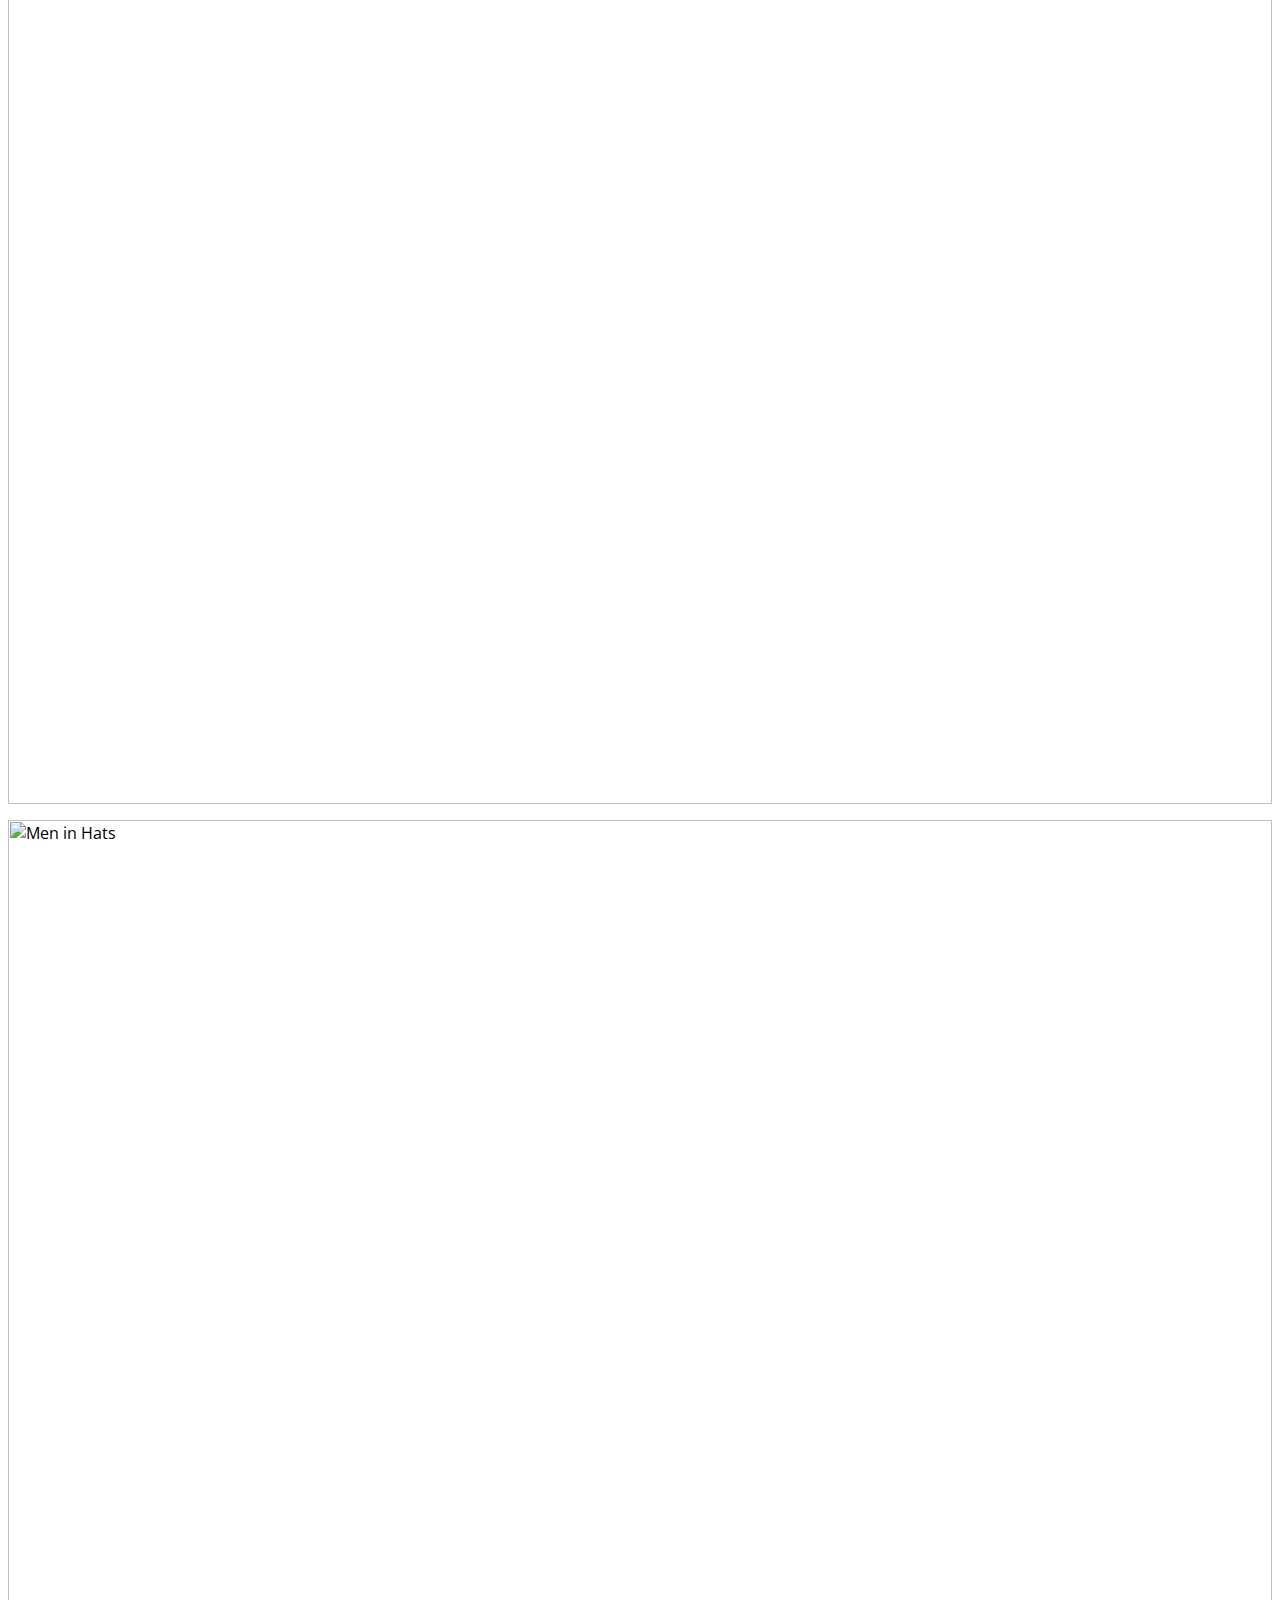
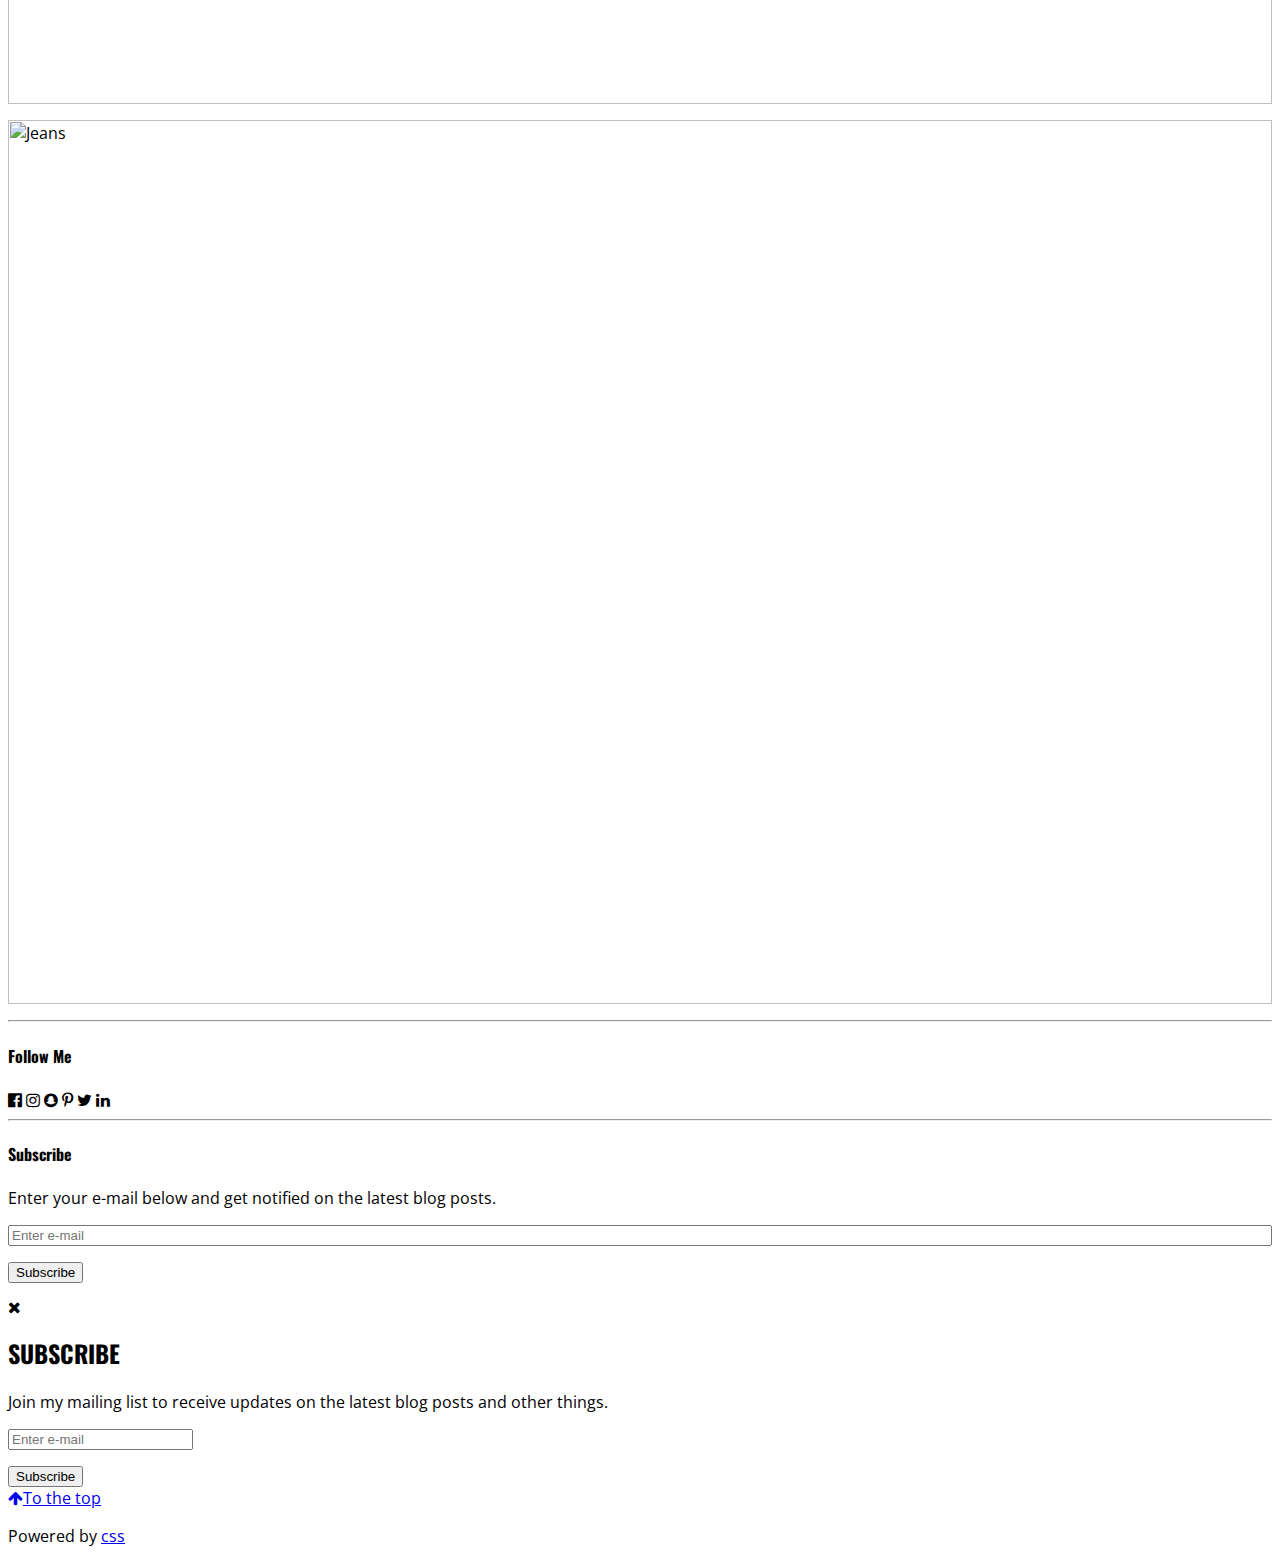
==== commit 7eeafd62: "Update index.html" ====
--- a/index.html
+++ b/index.html
@@ -2,7 +2,7 @@
 <html>
 <head>
 <link rel="stylesheet" type="text/css" href="stylesheet.css" />
-<title>W3.CSS Template</title>
+<title>Ride Sharing Apps</title>
 <meta charset="UTF-8">
 <meta name="viewport" content="width=device-width, initial-scale=1">
 <link rel="stylesheet" href="https://fonts.googleapis.com/css?family=Oswald">
@@ -33,7 +33,7 @@
   <!-- Header -->
   <header class="w3-container w3-center w3-padding-48 w3-white">
     <h1 class="w3-xxxlarge"><b>RIDE SHARING APPLICATIONS</b></h1>
-    <h6>Welcome to<span class="w3-tag"> Group A</span></h6>
+    <h6>MMS 142 <span class="w3-tag">Group A</span></h6>
   </header>
 
   <!-- Image header -->
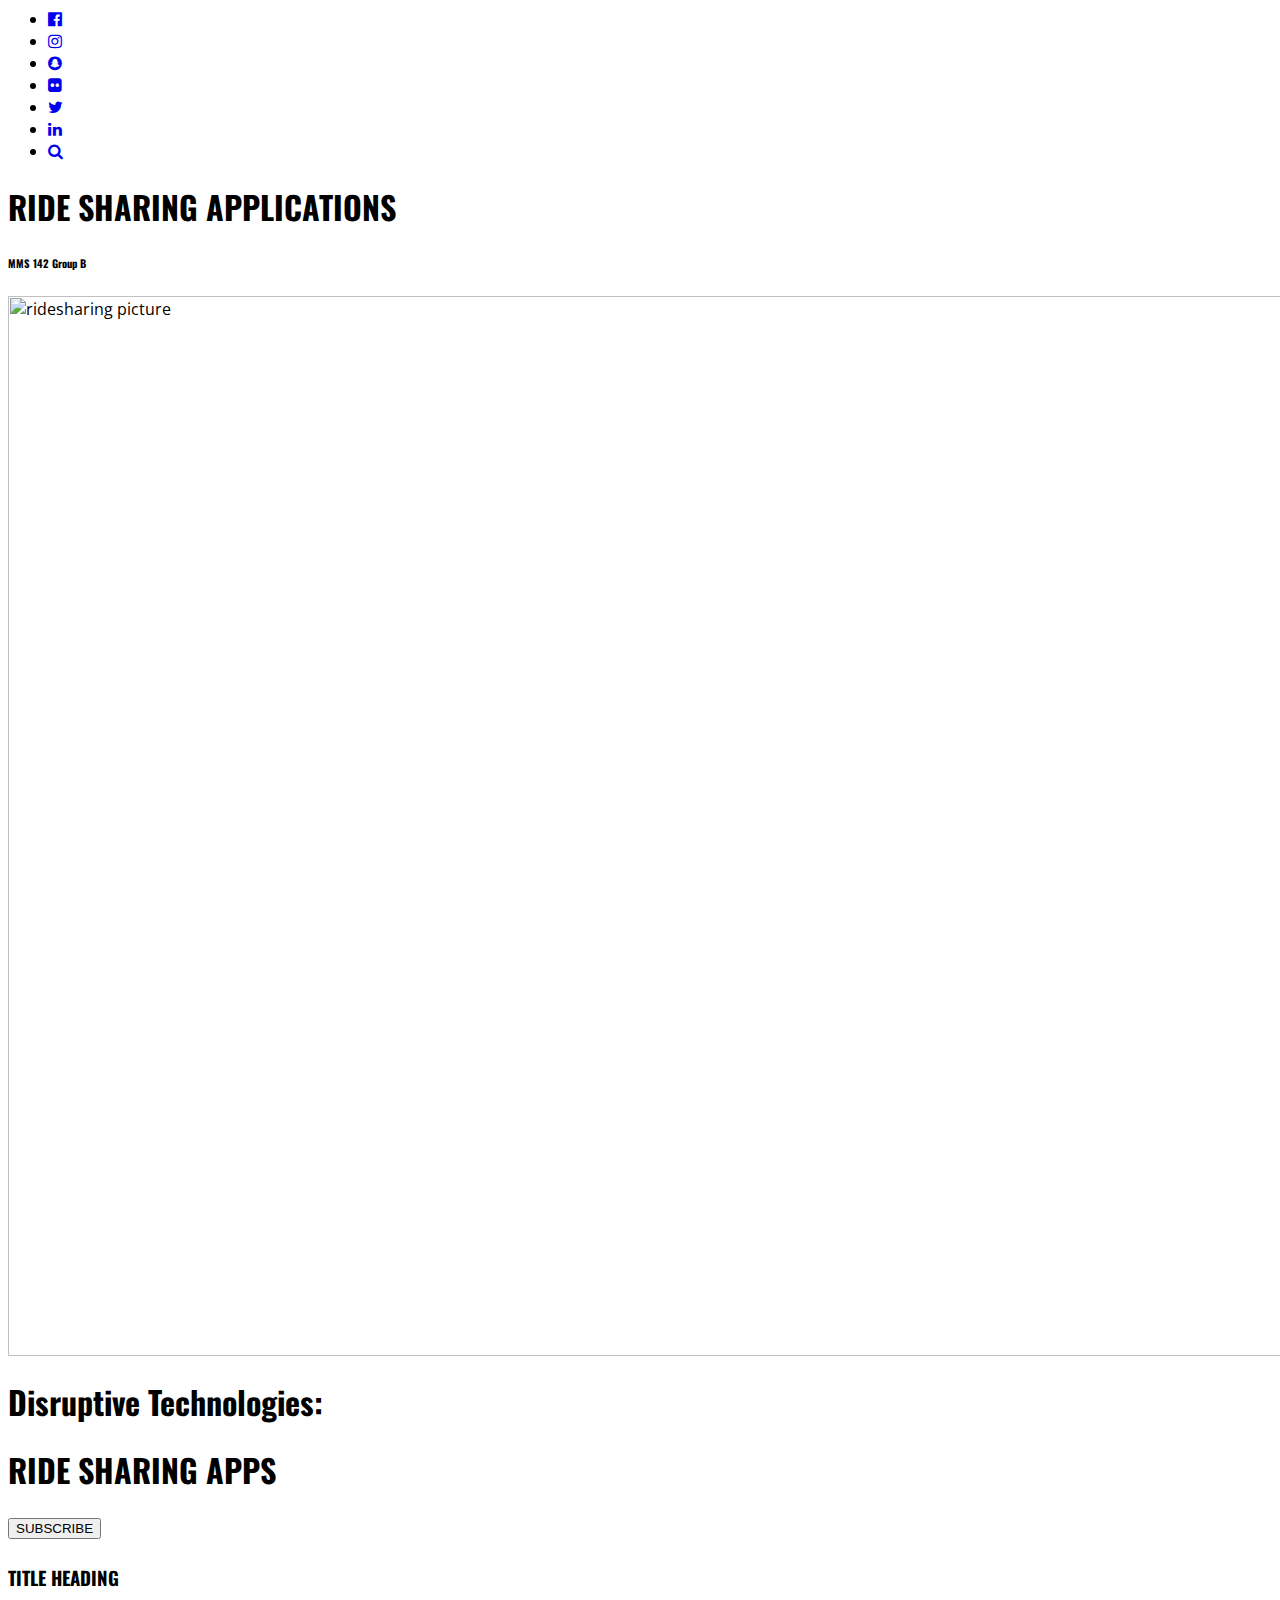
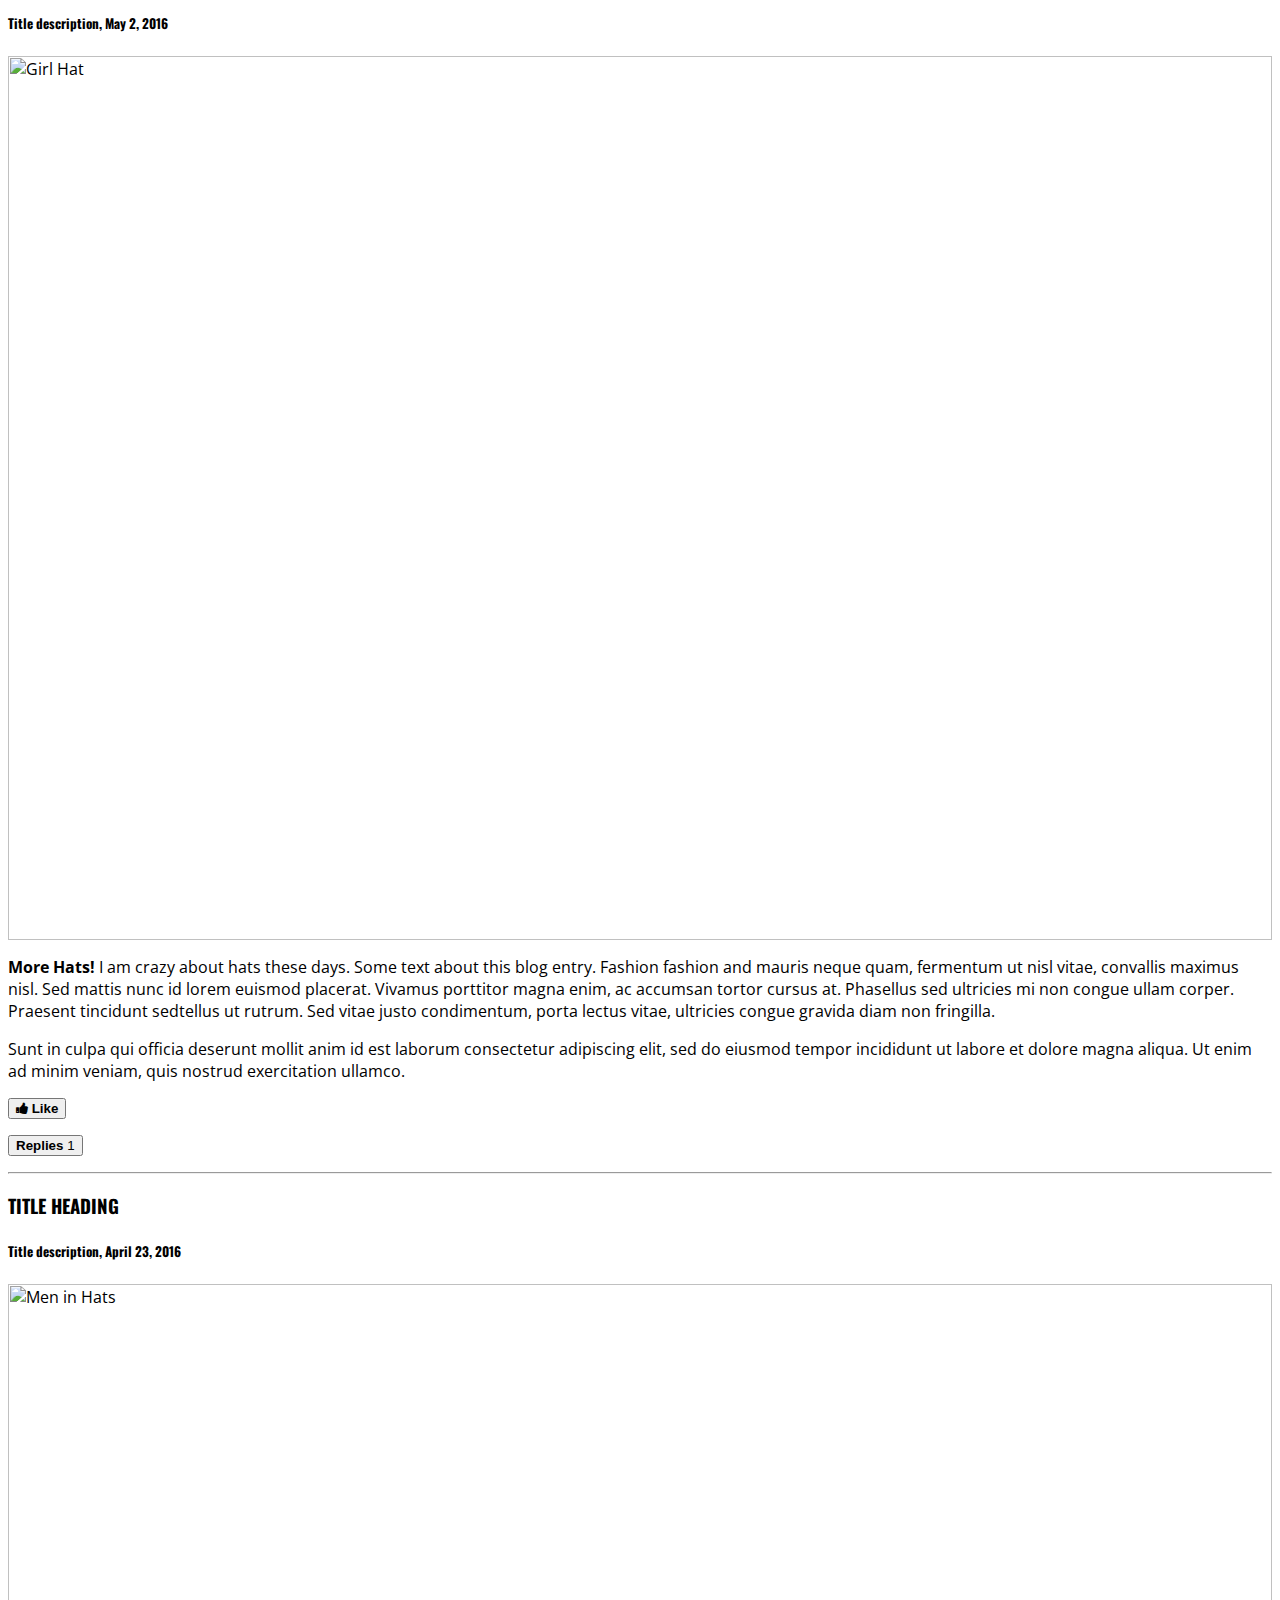
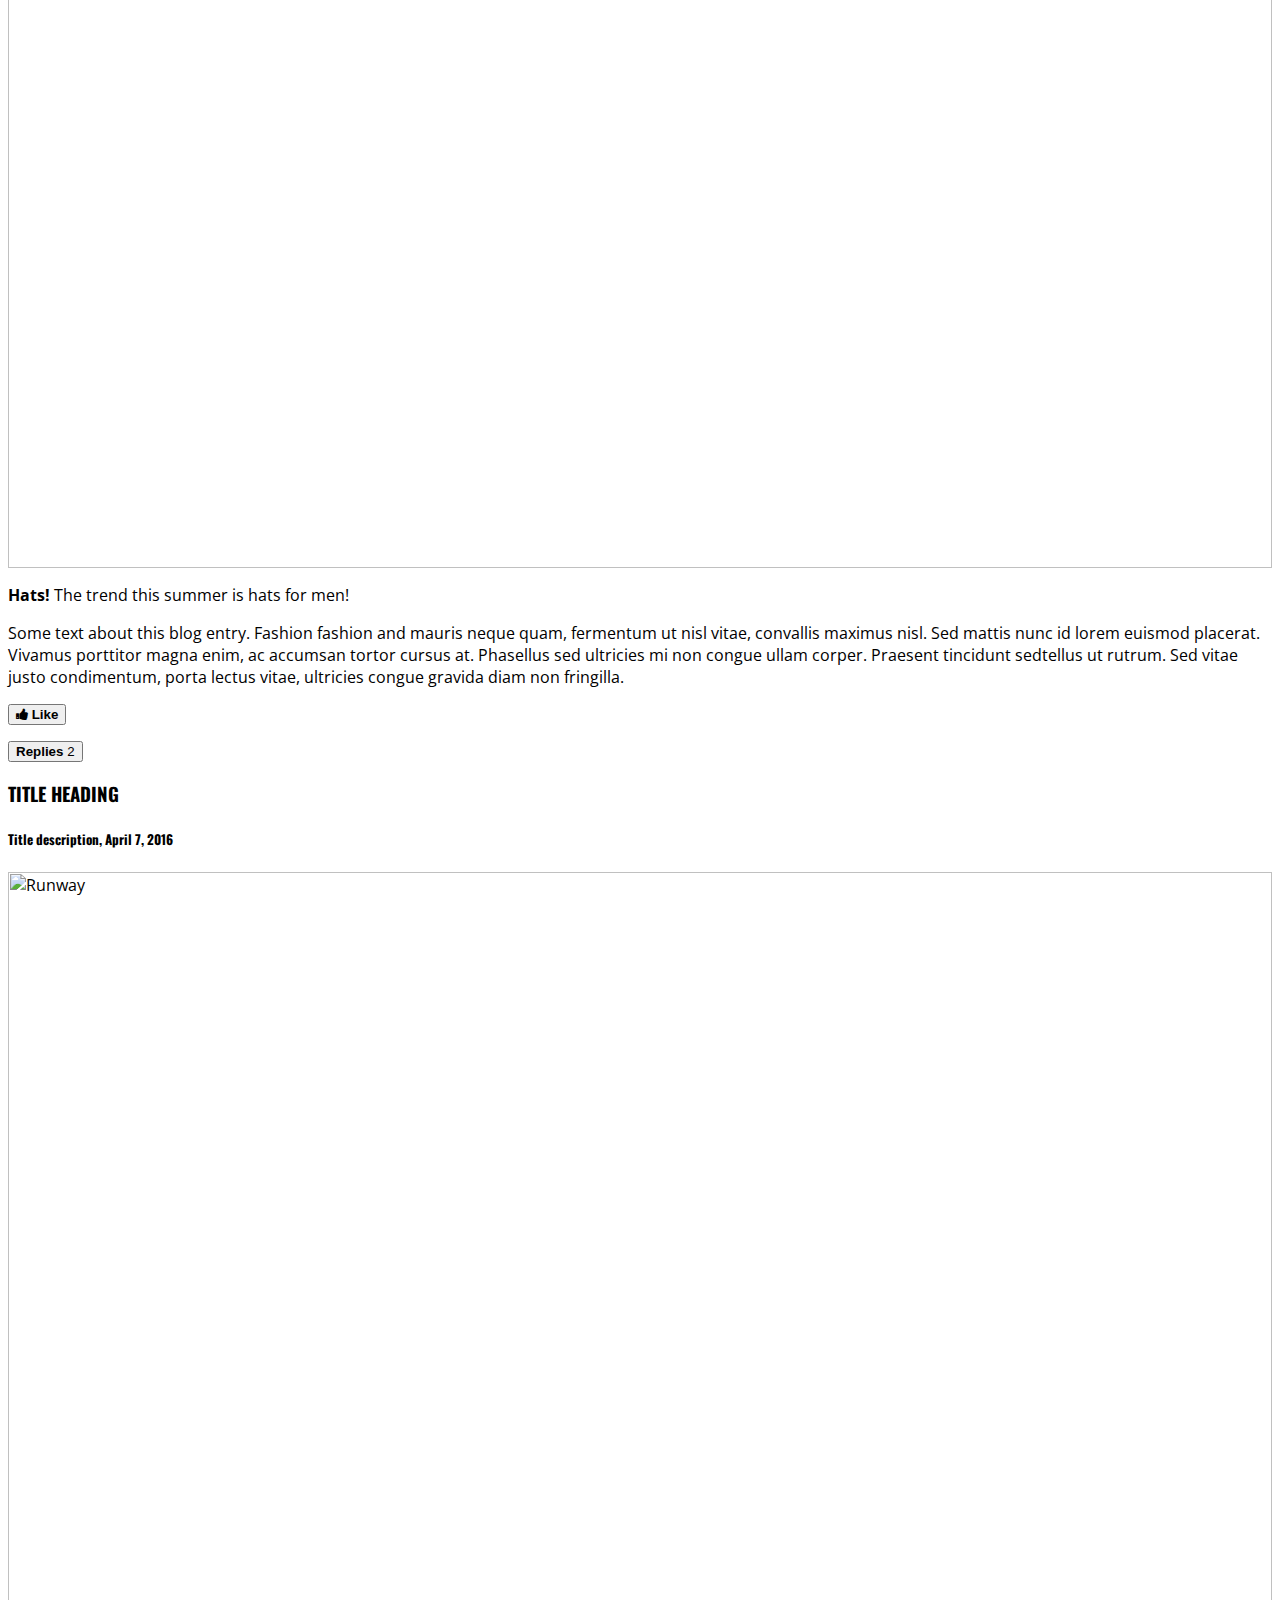
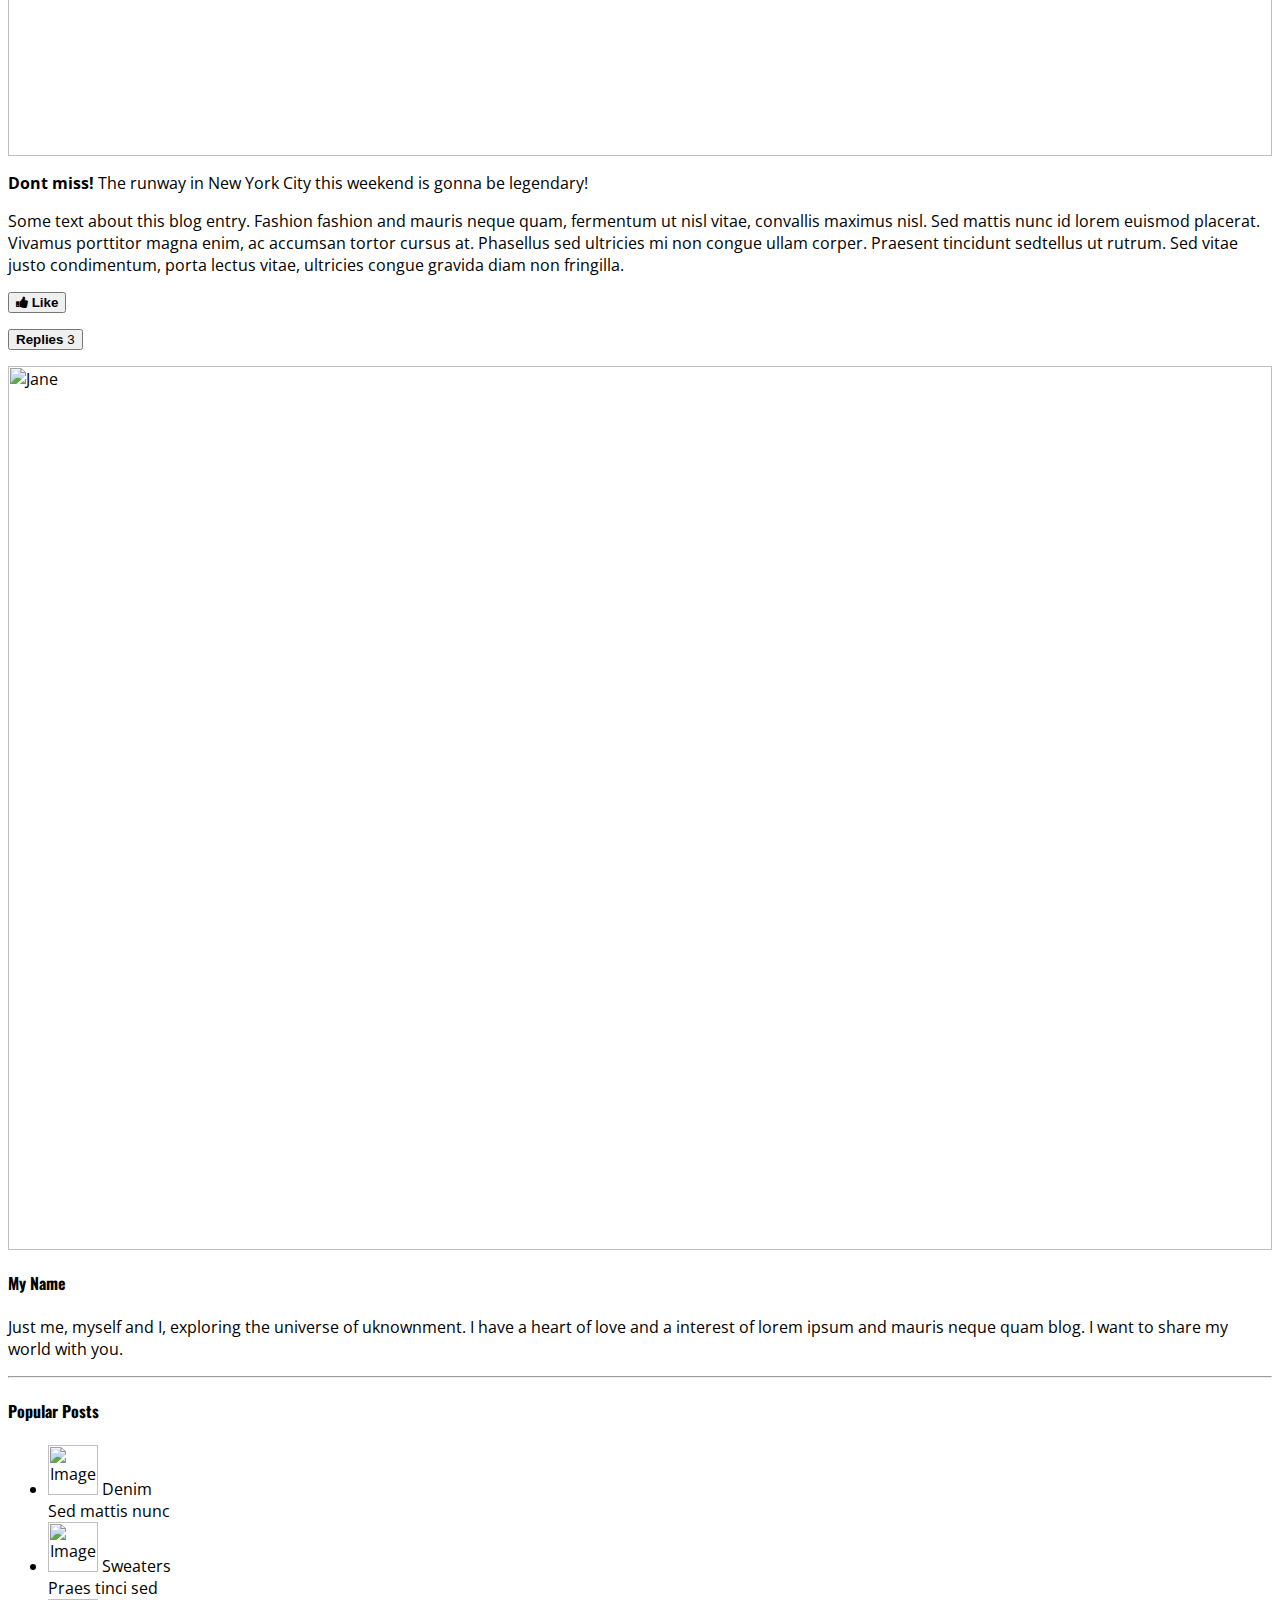
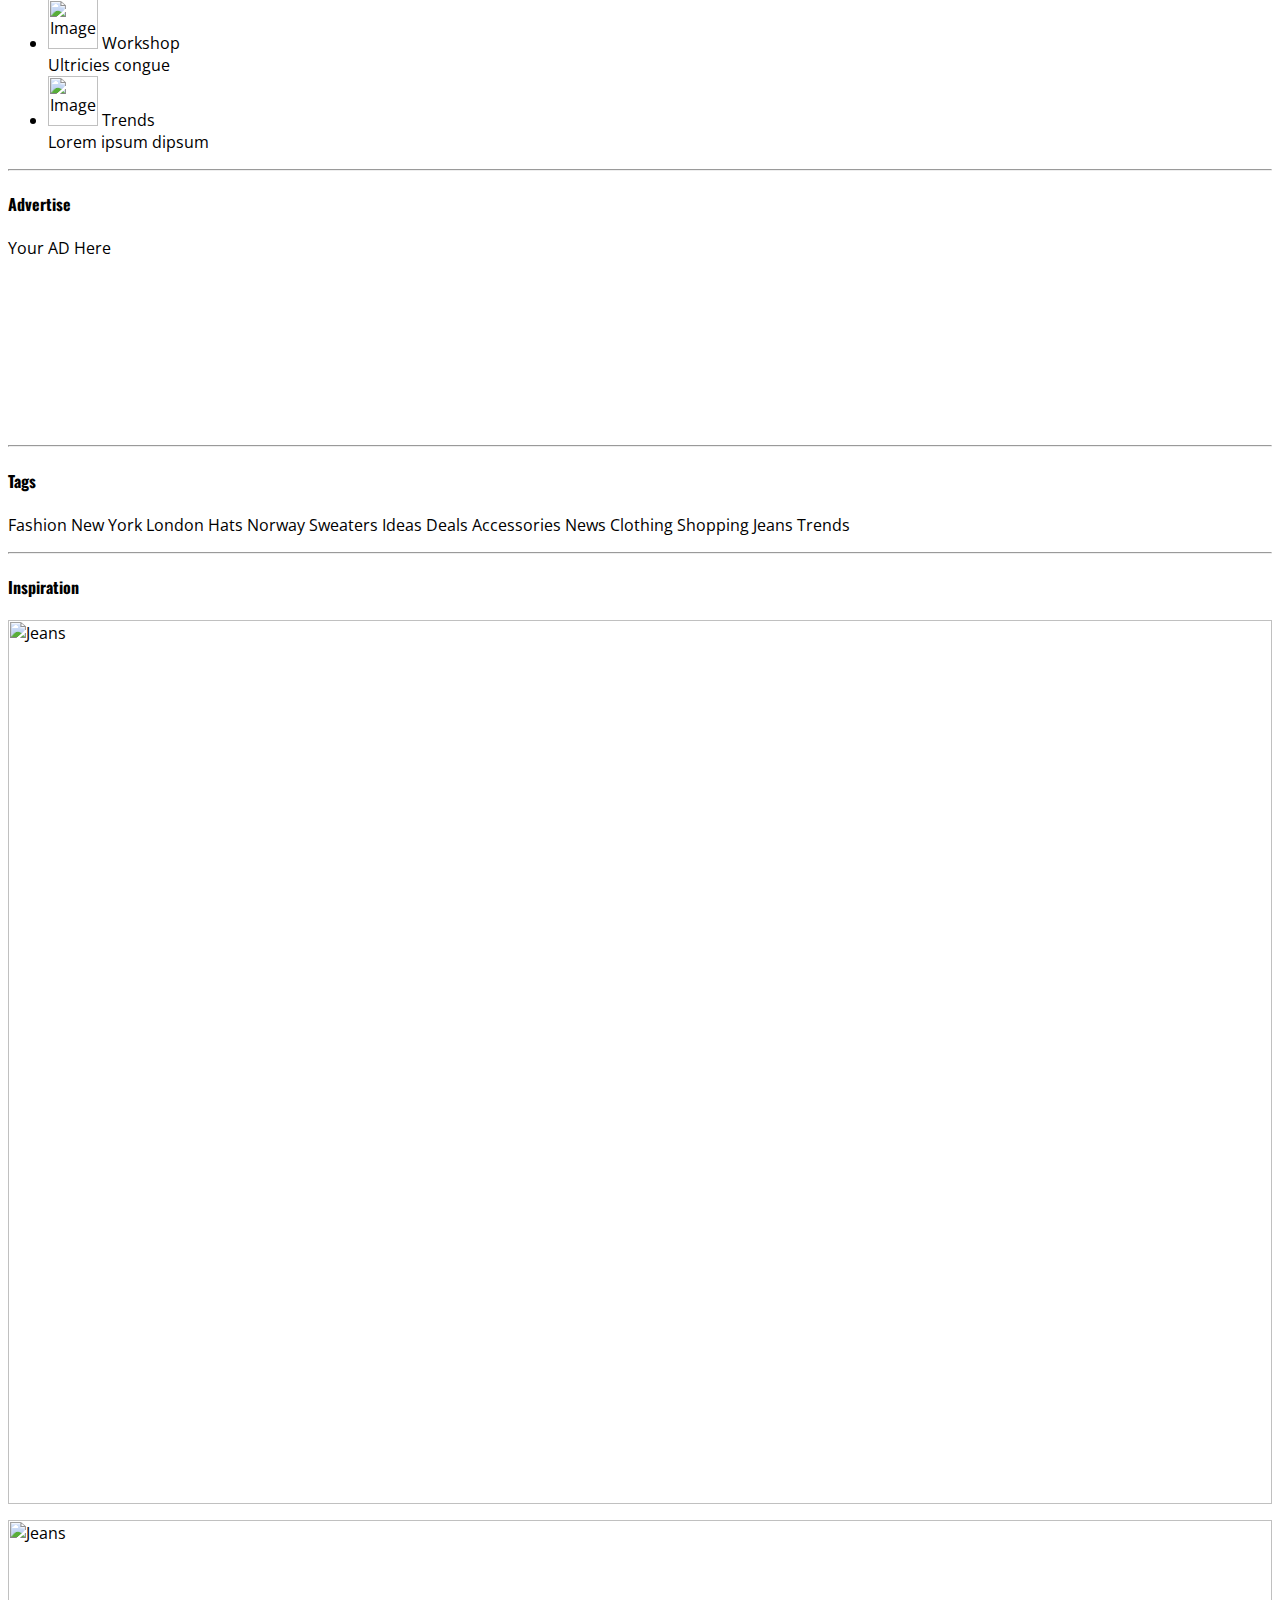
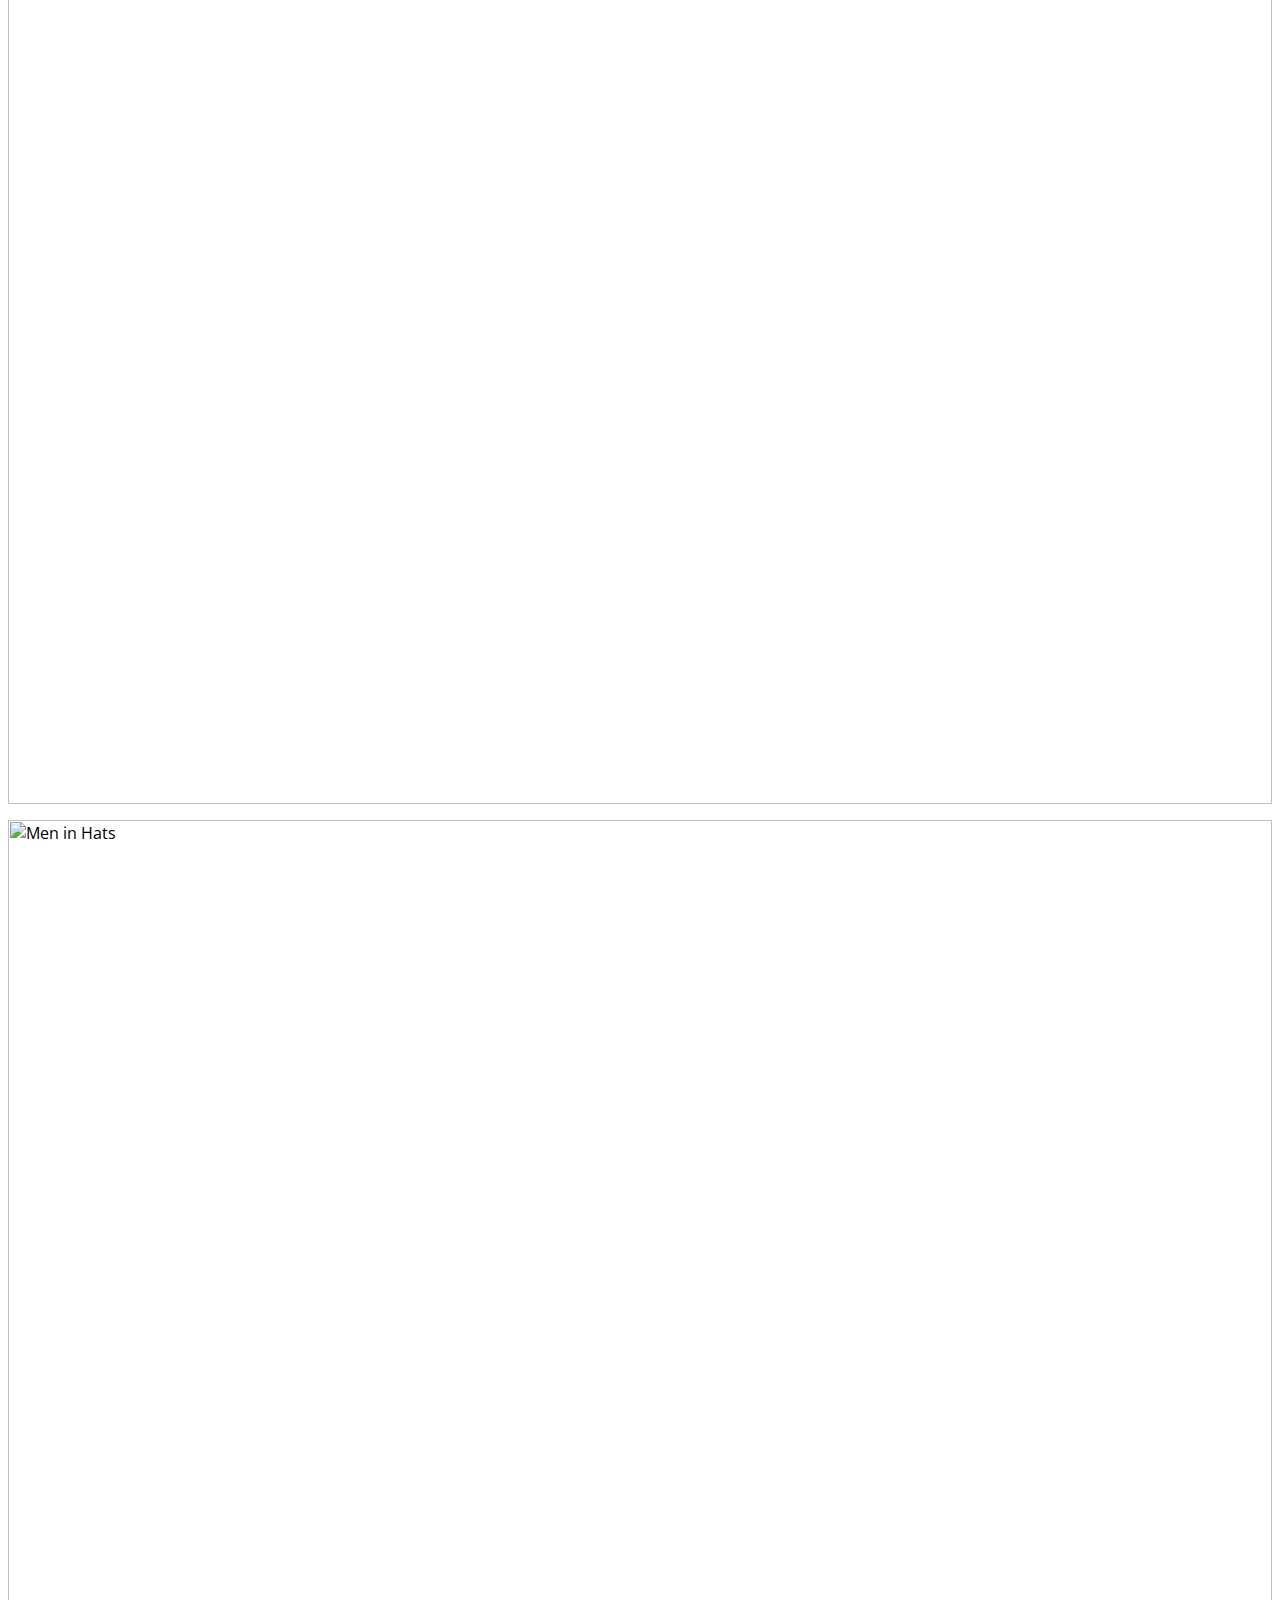
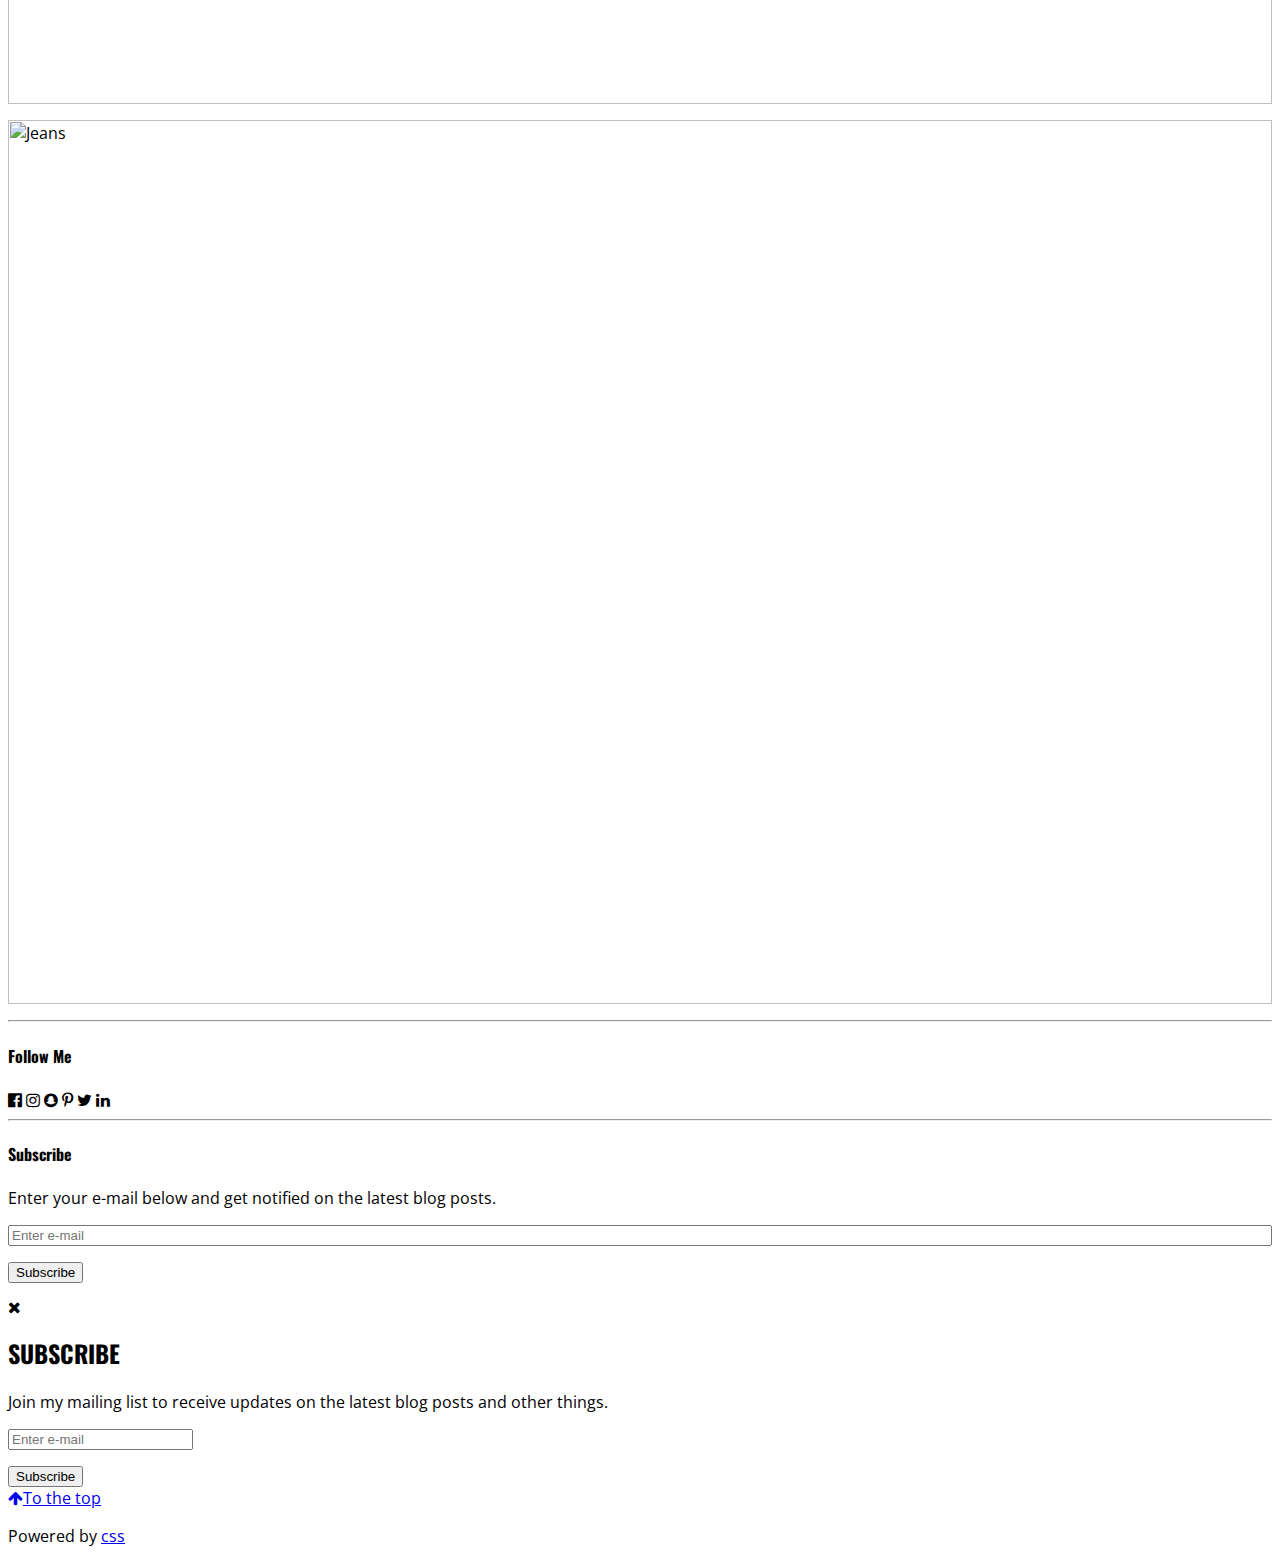
==== commit 24bdab50: "Merge pull request #2 from hannahmeg/sample" ====
--- a/index.html
+++ b/index.html
@@ -33,12 +33,12 @@
   <!-- Header -->
   <header class="w3-container w3-center w3-padding-48 w3-white">
     <h1 class="w3-xxxlarge"><b>RIDE SHARING APPLICATIONS</b></h1>
-    <h6>MMS 142 <span class="w3-tag">Group A</span></h6>
+    <h6>MMS 142 <span class="w3-tag">Group B</span></h6>
   </header>
 
   <!-- Image header -->
   <header class="w3-display-container w3-wide" id="home">
-    <img class="w3-image" src="https://germini.info/wp-content/uploads/2016/12/JavaScript-if-else.jpg" alt="Fashion Blog" width="1600" height="1060">
+    <img class="w3-image" src="https://www.disruptordaily.com/wp-content/uploads/2018/11/Ridesharing.jpg" alt="ridesharing picture" width="1600" height="1060">
     <div class="w3-display-left w3-padding-xlarge">
       <h1 class="w3-text-white">Disruptive Technologies:</h1>
       <h1 class="w3-jumbo w3-text-white w3-hide-small"><b>RIDE SHARING APPS</b></h1>
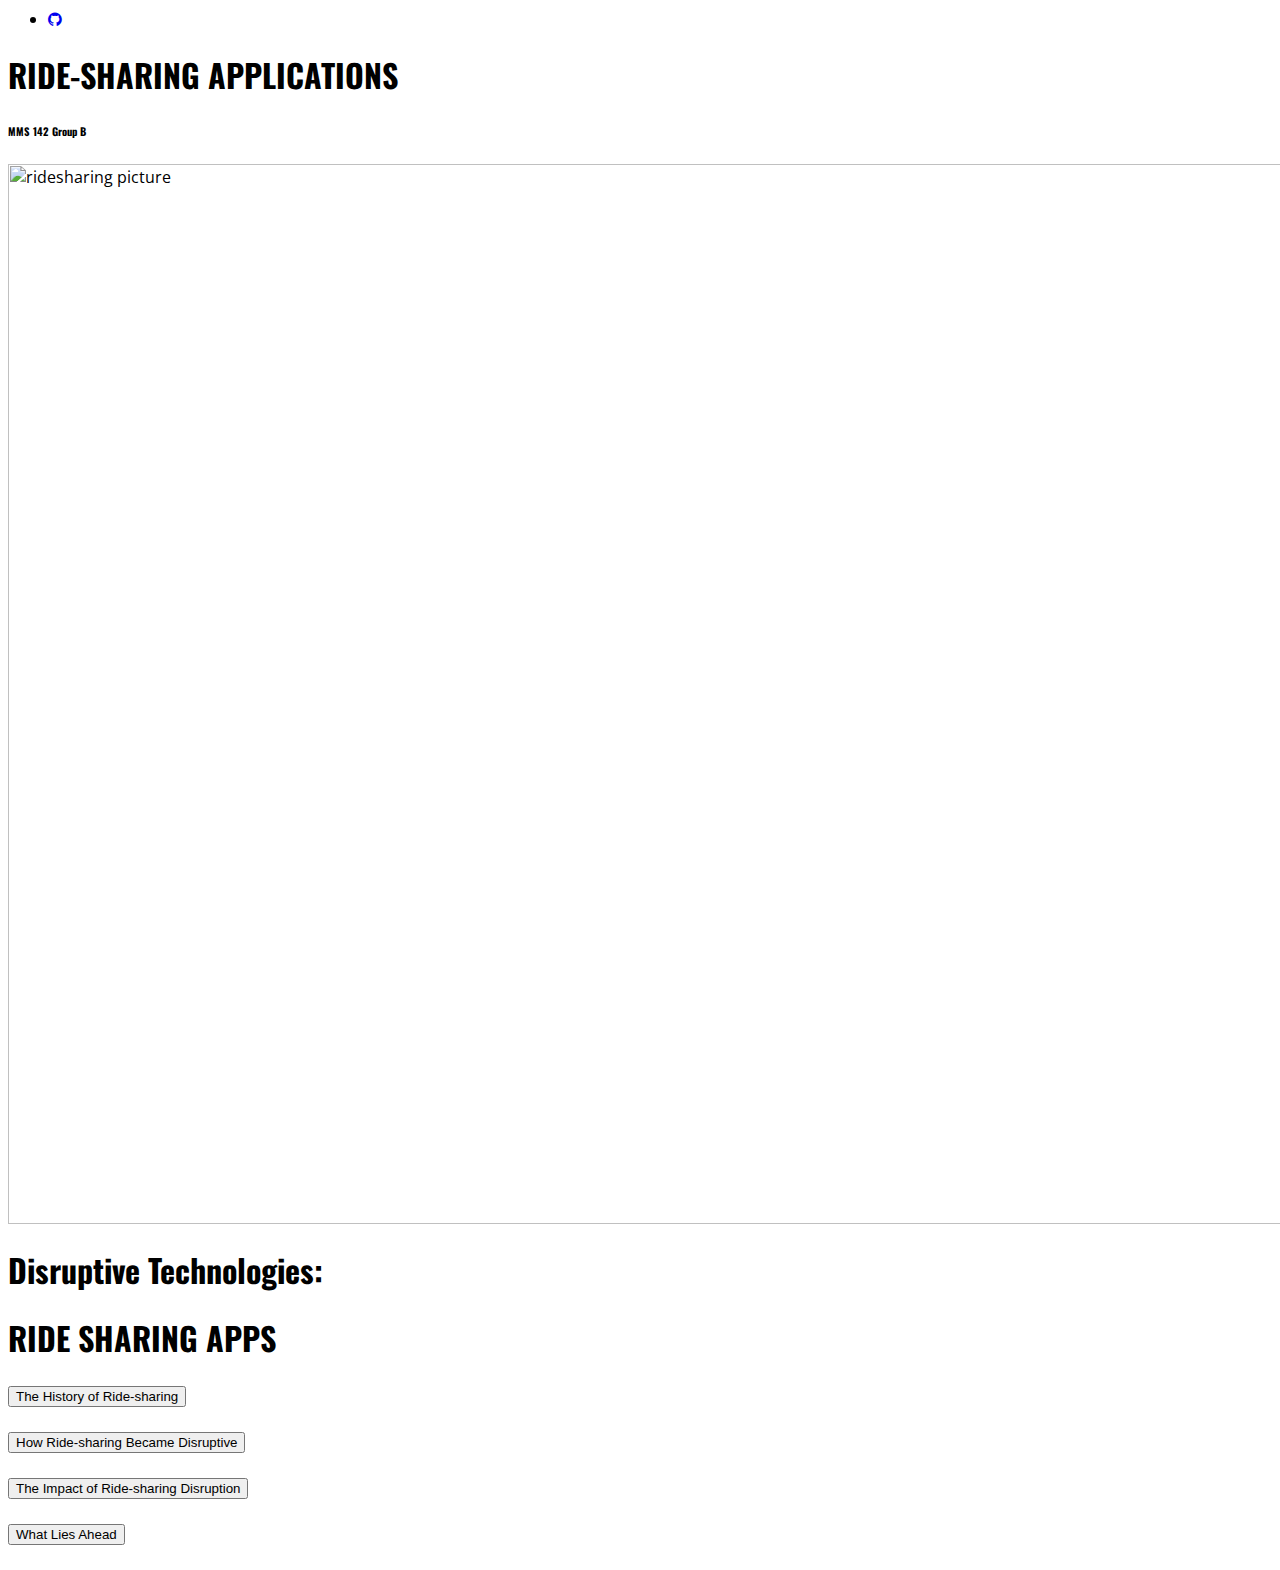
==== commit 0dd938ef: "Update index.html" ====
--- a/index.html
+++ b/index.html
@@ -2,7 +2,7 @@
 <html>
 <head>
 <link rel="stylesheet" type="text/css" href="stylesheet.css" />
-<title>Ride Sharing Apps</title>
+<title>Ride-Sharing Apps</title>
 <meta charset="UTF-8">
 <meta name="viewport" content="width=device-width, initial-scale=1">
 <link rel="stylesheet" href="https://fonts.googleapis.com/css?family=Oswald">
@@ -17,13 +17,7 @@
 
 <!-- Navigation bar with social media icons -->
 <ul class="w3-navbar w3-black w3-hide-small">
-  <li><a href="#"><i class="fa fa-facebook-official"></i></a></li>
-  <li><a href="#"><i class="fa fa-instagram"></i></a></li>
-  <li><a href="#"><i class="fa fa-snapchat"></i></a></li>
-  <li><a href="#"><i class="fa fa-flickr"></i></a></li>
-  <li><a href="#"><i class="fa fa-twitter"></i></a></li>
-  <li><a href="#"><i class="fa fa-linkedin"></i></a></li>
-  <li class="w3-right"><a href="#"><i class="fa fa-search"></i></a></li>
+  <li><a href="https://github.com/hannahmeg/mms142-GroupB-2020"><i class="fa fa-github"></i></a></li>
 </ul>
   
 <!-- w3-content defines a container for fixed size centered content, 
@@ -32,298 +26,24 @@
 
   <!-- Header -->
   <header class="w3-container w3-center w3-padding-48 w3-white">
-    <h1 class="w3-xxxlarge"><b>RIDE SHARING APPLICATIONS</b></h1>
+    <h1 class="w3-xxxlarge"><b>RIDE-SHARING APPLICATIONS</b></h1>
     <h6>MMS 142 <span class="w3-tag">Group B</span></h6>
   </header>
 
   <!-- Image header -->
   <header class="w3-display-container w3-wide" id="home">
-    <img class="w3-image" src="https://www.disruptordaily.com/wp-content/uploads/2018/11/Ridesharing.jpg" alt="ridesharing picture" width="1600" height="1060">
+    <img class="w3-image" src="header.jpg" alt="ridesharing picture" width="1600" height="1060">
     <div class="w3-display-left w3-padding-xlarge">
       <h1 class="w3-text-white">Disruptive Technologies:</h1>
       <h1 class="w3-jumbo w3-text-white w3-hide-small"><b>RIDE SHARING APPS</b></h1>
-      <h6><button class="w3-btn w3-white w3-padding-large w3-large w3-opacity w3-hover-opacity-off" onclick="document.getElementById('subscribe').style.display='block'">SUBSCRIBE</button></h6>
+      <h6><button class="w3-btn w3-white w3-padding-large w3-large w3-opacity w3-hover-opacity-off" onclick="document.getElementById('subscribe').style.display='block'">The History of Ride-sharing</button></h6>
+      <h6><button class="w3-btn w3-white w3-padding-large w3-large w3-opacity w3-hover-opacity-off" onclick="document.getElementById('subscribe').style.display='block'">How Ride-sharing Became Disruptive</button></h6>
+      <h6><button class="w3-btn w3-white w3-padding-large w3-large w3-opacity w3-hover-opacity-off" onclick="document.getElementById('subscribe').style.display='block'">The Impact of Ride-sharing Disruption</button></h6>
+      <h6><button class="w3-btn w3-white w3-padding-large w3-large w3-opacity w3-hover-opacity-off" onclick="document.getElementById('subscribe').style.display='block'">What Lies Ahead</button></h6>
     </div>
   </header>
 
-  <!-- Grid -->
-  <div class="w3-row w3-padding w3-border">
-
-    <!-- Blog entries -->
-    <div class="w3-col l8 s12">
-    
-      <!-- Blog entry -->
-      <div class="w3-container w3-white w3-margin w3-padding-large">
-        <div class="w3-center">
-          <h3>TITLE HEADING</h3>
-          <h5>Title description, <span class="w3-opacity">May 2, 2016</span></h5>
-        </div>
-
-        <div class="w3-justify">
-          <img src="https://germini.info/wp-content/uploads/2016/12/JavaScript-if-else.jpg" alt="Girl Hat" style="width:100%" class="w3-padding-12">
-          <p><strong>More Hats!</strong> I am crazy about hats these days. Some text about this blog entry. Fashion fashion and mauris neque quam, fermentum ut nisl vitae, convallis maximus nisl. Sed mattis nunc id lorem euismod placerat. Vivamus porttitor
-            magna enim, ac accumsan tortor cursus at. Phasellus sed ultricies mi non congue ullam corper. Praesent tincidunt sedtellus ut rutrum. Sed vitae justo condimentum, porta lectus vitae, ultricies congue gravida diam non fringilla.</p>
-          <p>Sunt in culpa qui officia deserunt mollit anim id est laborum consectetur adipiscing elit, sed do eiusmod tempor incididunt ut labore et dolore magna aliqua. Ut enim ad minim veniam, quis nostrud exercitation ullamco.</p>
-          <p class="w3-left"><button class="w3-btn w3-white w3-border" onclick="likeFunction(this)"><b><i class="fa fa-thumbs-up"></i> Like</b></button></p>
-          <p class="w3-right"><button class="w3-btn" onclick="myFunction('demo1')" id="myBtn"><b>Replies  </b> <span class="w3-tag w3-white">1</span></button></p>
-          <p class="w3-clear"></p>
-          <div class="w3-row w3-padding-bottom" id="demo1" style="display:none">
-            <hr>
-              <div class="w3-col l2 m3">
-                <img src="https://germini.info/wp-content/uploads/2016/12/JavaScript-if-else.jpg" style="width:90px;">
-              </div>
-              <div class="w3-col l10 m9">
-                <h4>George <span class="w3-opacity w3-medium">May 3, 2015, 6:32 PM</span></h4>
-                <p>Great blog post! Following</p>
-              </div>
-          </div>
-        </div>
-      </div>
-      <hr>
-
-      <!-- Blog entry -->
-      <div class="w3-container w3-white w3-margin w3-padding-large">
-        <div class="w3-center">
-          <h3>TITLE HEADING</h3>
-          <h5>Title description, <span class="w3-opacity">April 23, 2016</span></h5>
-        </div>
-
-        <div class="w3-justify">
-          <img src="https://germini.info/wp-content/uploads/2016/12/JavaScript-if-else.jpg" alt="Men in Hats" style="width:100%" class="w3-padding-12">
-          <p><strong>Hats!</strong> The trend this summer is hats for men!</p>
-          <p>Some text about this blog entry. Fashion fashion and mauris neque quam, fermentum ut nisl vitae, convallis maximus nisl. Sed mattis nunc id lorem euismod placerat. Vivamus porttitor magna enim, ac accumsan tortor cursus at. Phasellus sed ultricies
-            mi non congue ullam corper. Praesent tincidunt sedtellus ut rutrum. Sed vitae justo condimentum, porta lectus vitae, ultricies congue gravida diam non fringilla.</p>
-          <p class="w3-left"><button class="w3-btn w3-white w3-border" onclick="likeFunction(this)"><b><i class="fa fa-thumbs-up"></i> Like</b></button></p>
-          <p class="w3-right"><button class="w3-btn" onclick="myFunction('demo2')"><b>Replies  </b> <span class="w3-tag w3-white">2</span></button></p>
-          <p class="w3-clear"></p>
-          
-          <!-- Example of comment field -->
-          <div id="demo2" style="display:none">
-            <div class="w3-row">
-              <hr>
-              <div class="w3-col l2 m3">
-                <img src="https://germini.info/wp-content/uploads/2016/12/JavaScript-if-else.jpg" style="width:90px;">
-              </div>
-              <div class="w3-col l10 m9">
-                <h4>Amber <span class="w3-opacity w3-medium">April 26, 2015, 10:52 PM</span></h4>
-                <p>Love your blog page! Simply the best! Lorem ipsum dolor sit amet, consectetur adipiscing elit, sed do eiusmod tempor incididunt ut labore et dolore magna aliqua.</p><br>
-              </div>
-            </div>
-            <div class="w3-row w3-padding-bottom">
-              <div class="w3-col l2 m3">
-                <img src="https://germini.info/wp-content/uploads/2016/12/JavaScript-if-else.jpg" style="width:90px;">
-              </div>
-              <div class="w3-col l10 m9">
-                <h4>Angie <span class="w3-opacity w3-medium">April 23, 2015, 9:12 PM</span></h4>
-                <p>Love hats!!</p>
-              </div>
-            </div>
-          </div>
-        </div>
-      </div>
-
-      <!-- Blog entry -->
-      <div class="w3-container w3-white w3-margin w3-padding-large">
-        <div class="w3-center">
-          <h3>TITLE HEADING</h3>
-          <h5>Title description, <span class="w3-opacity">April 7, 2016</span></h5>
-        </div>
-
-        <div class="w3-justify">
-          <img src="https://germini.info/wp-content/uploads/2016/12/JavaScript-if-else.jpg" alt="Runway" style="width:100%" class="w3-padding-12">
-          <p><strong>Dont miss!</strong> The runway in New York City this weekend is gonna be legendary!</p>
-          <p>Some text about this blog entry. Fashion fashion and mauris neque quam, fermentum ut nisl vitae, convallis maximus nisl. Sed mattis nunc id lorem euismod placerat. Vivamus porttitor magna enim, ac accumsan tortor cursus at. Phasellus sed ultricies
-            mi non congue ullam corper. Praesent tincidunt sedtellus ut rutrum. Sed vitae justo condimentum, porta lectus vitae, ultricies congue gravida diam non fringilla.</p>
-          <p class="w3-left"><button class="w3-btn w3-white w3-border" onclick="likeFunction(this)"><b><i class="fa fa-thumbs-up"></i> Like</b></button></p>
-          <p class="w3-right"><button class="w3-btn" onclick="myFunction('demo3')"><b>Replies  </b> <span class="w3-tag w3-white">3</span></button></p>
-          <p class="w3-clear"></p>
-          
-          <!-- Example of comment field -->
-          <div id="demo3" style="display:none">
-            <hr>
-            <div class="w3-row w3-margin-bottom">
-              <div class="w3-col l2 m3">
-                <img src="https://germini.info/wp-content/uploads/2016/12/JavaScript-if-else.jpg" style="width:90px;">
-              </div>
-              <div class="w3-col l10 m9">
-                <h4>Jane <span class="w3-opacity w3-medium">April 10, 2015, 7:22 PM</span></h4>
-                <p>That was a great runway show! Thanks for everything.</p>
-              </div>
-            </div>
-            <div class="w3-row w3-margin-bottom">
-              <div class="w3-col l2 m3">
-                <img src="https://germini.info/wp-content/uploads/2016/12/JavaScript-if-else.jpg" style="width:90px;">
-              </div>
-              <div class="w3-col l10 m9">
-                <h4>John <span class="w3-opacity w3-medium">April 8, 2015, 10:32 PM</span></h4>
-                <p>Keep up the GREAT work! I am cheering for you!! Lorem ipsum dolor sit amet, consectetur adipiscing elit, sed do eiusmod tempor incididunt.</p>
-              </div>
-            </div>
-            <div class="w3-row w3-padding-bottom">
-              <div class="w3-col l2 m3">
-                <img src="https://germini.info/wp-content/uploads/2016/12/JavaScript-if-else.jpg" style="width:90px;">
-              </div>
-              <div class="w3-col l10 m9">
-                <h4>Anja <span class="w3-opacity w3-medium">April 7, 2015, 9:12 PM</span></h4>
-                <p>Cant wait for the runway to start!</p>
-              </div>
-            </div>
-          </div>
-        </div>
-      </div>
-      
-    <!-- END BLOG ENTRIES -->
-    </div>
-
-    <!-- About/Information menu -->
-    <div class="w3-col l4">
-      <!-- About Card -->
-      <div class="w3-white w3-margin">
-        <img src="https://germini.info/wp-content/uploads/2016/12/JavaScript-if-else.jpg" alt="Jane" style="width:100%" class="w3-grayscale">
-        <div class="w3-container w3-black">
-          <h4>My Name</h4>
-          <p>Just me, myself and I, exploring the universe of uknownment. I have a heart of love and a interest of lorem ipsum and mauris neque quam blog. I want to share my world with you.</p>
-        </div>
-      </div>
-      <hr>
-
-      <!-- Posts -->
-      <div class="w3-white w3-margin">
-        <div class="w3-container w3-padding w3-black">
-          <h4>Popular Posts</h4>
-        </div>
-        <ul class="w3-ul w3-hoverable w3-white">
-          <li class="w3-padding-16">
-            <img src="https://germini.info/wp-content/uploads/2016/12/JavaScript-if-else.jpg" alt="Image" class="w3-left w3-margin-right" style="width:50px">
-            <span class="w3-large">Denim</span>
-            <br>
-            <span>Sed mattis nunc</span>
-          </li>
-          <li class="w3-padding-16">
-            <img src="https://germini.info/wp-content/uploads/2016/12/JavaScript-if-else.jpg" alt="Image" class="w3-left w3-margin-right" style="width:50px">
-            <span class="w3-large">Sweaters</span>
-            <br>
-            <span>Praes tinci sed</span>
-          </li>
-          <li class="w3-padding-16">
-            <img src="https://germini.info/wp-content/uploads/2016/12/JavaScript-if-else.jpg" alt="Image" class="w3-left w3-margin-right" style="width:50px">
-            <span class="w3-large">Workshop</span>
-            <br>
-            <span>Ultricies congue</span>
-          </li>
-          <li class="w3-padding-16">
-            <img src="https://germini.info/wp-content/uploads/2016/12/JavaScript-if-else.jpg" alt="Image" class="w3-left w3-margin-right w3-sepia" style="width:50px">
-            <span class="w3-large">Trends</span>
-            <br>
-            <span>Lorem ipsum dipsum</span>
-          </li>
-        </ul>
-      </div>
-      <hr>
-
-      <!-- Advertising -->
-      <div class="w3-white w3-margin">
-        <div class="w3-container w3-padding w3-black">
-          <h4>Advertise</h4>
-        </div>
-        <div class="w3-container w3-white">
-          <div class="w3-container w3-display-container w3-light-grey w3-section" style="height:200px">
-            <span class="w3-display-middle">Your AD Here</span>
-          </div>
-        </div>
-      </div>
-      <hr>
-
-      <!-- Tags -->
-      <div class="w3-white w3-margin">
-        <div class="w3-container w3-padding w3-black">
-          <h4>Tags</h4>
-        </div>
-        <div class="w3-container w3-white">
-          <p>
-            <span class="w3-tag w3-black w3-margin-bottom">Fashion</span> <span class="w3-tag w3-light-grey w3-small w3-margin-bottom">New York</span> <span class="w3-tag w3-light-grey w3-small w3-margin-bottom">London</span>
-            <span class="w3-tag w3-light-grey w3-small w3-margin-bottom">Hats</span> <span class="w3-tag w3-light-grey w3-small w3-margin-bottom">Norway</span> <span class="w3-tag w3-light-grey w3-small w3-margin-bottom">Sweaters</span>
-            <span class="w3-tag w3-light-grey w3-small w3-margin-bottom">Ideas</span> <span class="w3-tag w3-light-grey w3-small w3-margin-bottom">Deals</span> <span class="w3-tag w3-light-grey w3-small w3-margin-bottom">Accessories</span>
-            <span class="w3-tag w3-light-grey w3-small w3-margin-bottom">News</span> <span class="w3-tag w3-light-grey w3-small w3-margin-bottom">Clothing</span> <span class="w3-tag w3-light-grey w3-small w3-margin-bottom">Shopping</span>
-            <span class="w3-tag w3-light-grey w3-small w3-margin-bottom">Jeans</span> <span class="w3-tag w3-light-grey w3-small w3-margin-bottom">Trends</span>
-          </p>
-        </div>
-      </div>
-      <hr>
-
-      <!-- Inspiration -->
-      <div class="w3-white w3-margin">
-        <div class="w3-container w3-padding w3-black">
-          <h4>Inspiration</h4>
-        </div>
-        <div class="w3-row-padding w3-white">
-          <div class="w3-col s6">
-            <p><img src="https://germini.info/wp-content/uploads/2016/12/JavaScript-if-else.jpg" alt="Jeans" style="width:100%"></p>
-            <p><img src="https://germini.info/wp-content/uploads/2016/12/JavaScript-if-else.jpg" alt="Jeans" style="width:100%"></p>
-          </div>
-          <div class="w3-col s6">
-            <p><img src="https://germini.info/wp-content/uploads/2016/12/JavaScript-if-else.jpg" alt="Men in Hats" style="width:100%" class="w3-grayscale"></p>
-            <p><img src="https://germini.info/wp-content/uploads/2016/12/JavaScript-if-else.jpg" alt="Jeans" style="width:100%"></p>
-         </div>
-        </div>
-      </div>
-      <hr>
-
-      <div class="w3-white w3-margin">
-        <div class="w3-container w3-padding w3-black">
-          <h4>Follow Me</h4>
-        </div>
-        <div class="w3-container w3-xlarge w3-padding">
-          <i class="fa fa-facebook-official w3-hover-text-indigo"></i>
-          <i class="fa fa-instagram w3-hover-text-purple"></i>
-          <i class="fa fa-snapchat w3-hover-text-yellow"></i>
-          <i class="fa fa-pinterest-p w3-hover-text-red"></i>
-          <i class="fa fa-twitter w3-hover-text-light-blue"></i>
-          <i class="fa fa-linkedin w3-hover-text-indigo"></i>
-        </div>
-      </div>
-      <hr>
-      
-      <!-- Subscribe -->
-      <div class="w3-white w3-margin">
-        <div class="w3-container w3-padding w3-black">
-          <h4>Subscribe</h4>
-        </div>
-        <div class="w3-container w3-white">
-          <p>Enter your e-mail below and get notified on the latest blog posts.</p>
-          <p><input class="w3-input w3-border" type="text" placeholder="Enter e-mail" style="width:100%"></p>
-          <p><button type="button" class="w3-btn-block w3-padding w3-red w3-opacity w3-hover-opacity-off">Subscribe</button></p>
-        </div>
-      </div>
-
-    <!-- END About/Intro Menu -->
-    </div>
-
-  <!-- END GRID -->
-  </div>
-
-<!-- END w3-content -->
-</div>
-
-<!-- Subscribe Modal -->
-<div id="subscribe" class="w3-modal w3-animate-opacity">
-  <div class="w3-modal-content w3-padding-jumbo">
-    <div class="w3-container w3-white">
-      <i onclick="document.getElementById('subscribe').style.display='none'" class="fa fa-remove w3-xlarge w3-closebtn w3-hover-text-grey w3-margin"></i>
-      <h2 class="w3-wide">SUBSCRIBE</h2>
-      <p>Join my mailing list to receive updates on the latest blog posts and other things.</p>
-      <p><input class="w3-input w3-border" type="text" placeholder="Enter e-mail"></p>
-      <button type="button" class="w3-btn-block w3-padding-large w3-red w3-margin-bottom" onclick="document.getElementById('subscribe').style.display='none'">Subscribe</button>
-    </div>
-  </div>
-</div>
-
-<!-- Footer -->
-<footer class="w3-container w3-dark-grey w3-padding-32 w3-padding-xlarge">
-  <a href="#" class="w3-btn w3-padding-large w3-margin-bottom"><i class="fa fa-arrow-up w3-margin-right"></i>To the top</a>
-  <p>Powered by <a href="#" target="_blank">css</a></p>
-</footer>
-
+  
 <script>
 // Toggle between hiding and showing blog replies/comments
 document.getElementById("myBtn").click();
@@ -341,6 +61,4 @@
     x.innerHTML = "✓ Liked";
 }
 </script>
-
-</body>
 </html>
